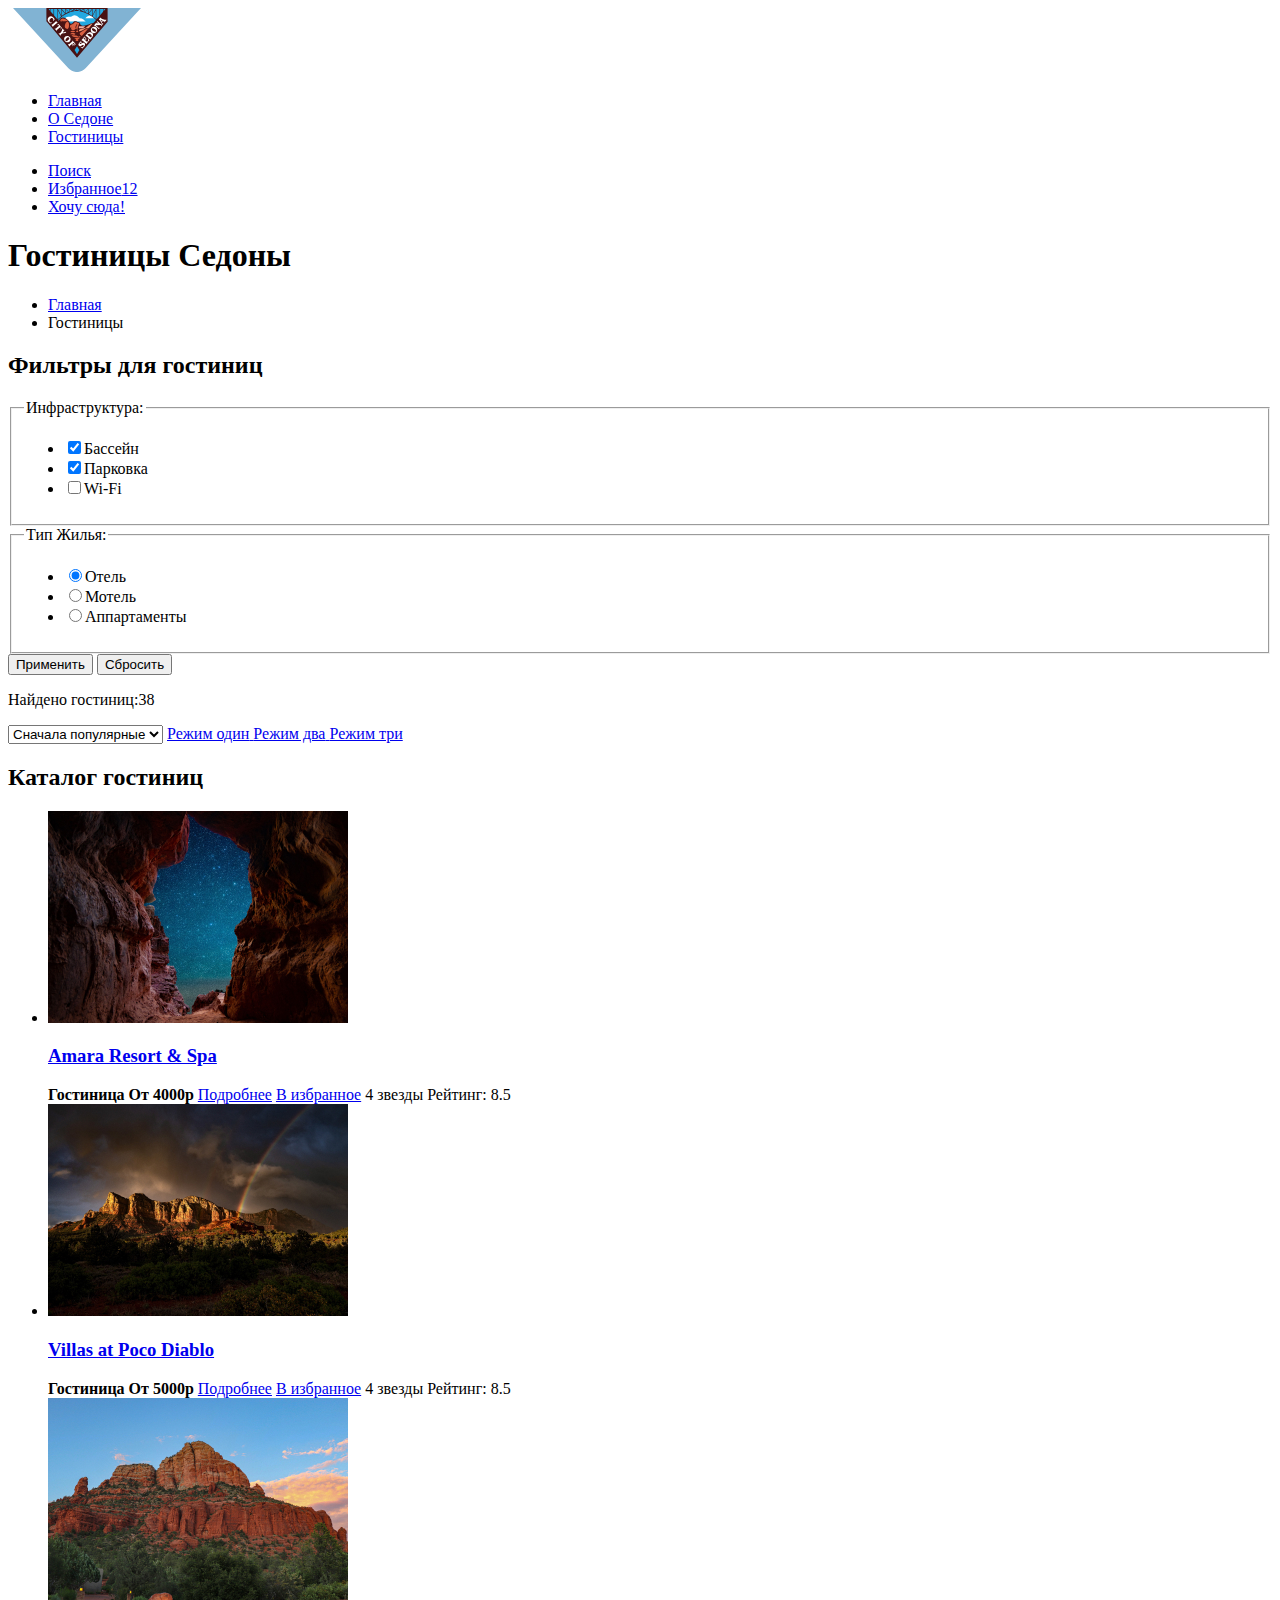
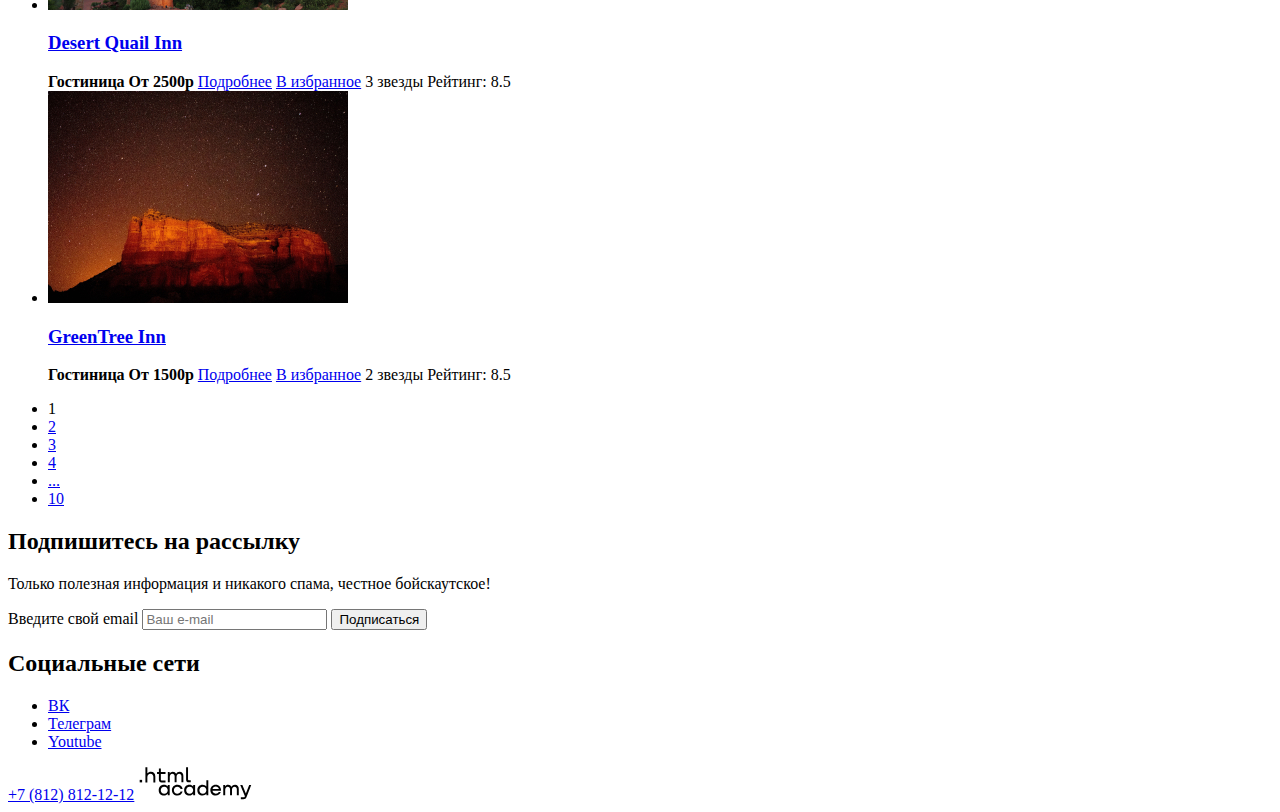
==== catalog.html @ 52bc626a "Добавляет разметку с правками после консультации" ====
<!DOCTYPE html>
<html lang="ru">
  <head>
    <meta charset="utf-8">
    <title>Проект: Седона. Каталог</title>
  </head>
  <body>
    <header data-test="header" class="page-header">
      <nav class="navigation">
        <a class="city-logo" href="index.html">
          <img src="images/logo.svg" width="138" height="64" alt="логотип City of Sedona">
        </a>
        <ul class="navigation-tabs">
          <li class="navigation-item">
            <a class="navigation-link active" href="index.html">Главная</a>
          </li>
          <li class="navigation-item">
            <a class="navigation-link" href="#">О Седоне</a>
          </li>
          <li class="navigation-item">
            <a class="navigation-link" href="catalog.html">Гостиницы</a>
          </li>
        </ul>
        <ul class="navigation-list navigation-buttons">
          <li class="navigation-item">
            <a class="navigation-link" href="#"><span class="visually-hidden">Поиск</span></a>
          </li>
          <li class="navigation-item">
            <a class="navigation-link" href="#"><span class="visually-hidden">Избранное</span><span class="fav_amount">12</span></a>
          </li>
          <li class="navigation-item">
            <a class="navigation-link button" href="#">Хочу сюда!</a>
          </li>
        </ul>
      </nav>
    </header>
    <main class="'main-inner">
        <header class="inner-header">
            <h1 class="inner-title">
                Гостиницы Седоны
            </h1>
            <ul class="breadcrumbs">
                <li class="breadcrumbs-item">
                    <a class="breadcrumbs-link" href="index.html">
                        <span class="visually-hidden">Главная</span>
                    </a>
                </li>
                <li class="breadcrumbs-item">
                    <a class="breadcrumbs-link">
                        Гостиницы
                    </a>
                </li>
            </ul>
        </header>
        <section data-test="filter" class="filter">
            <h2 class="visually-hidden">Фильтры для гостиниц</h2>
            <form class="catalog-filter" method="get" action="https://echo.htmlacademy.ru/">
                <fieldset class="catalog-filter-group">
                    <legend class="filter-title">Инфраструктура:</legend>
                    <ul class="catalog-filter-list">
                        <li class="filter-item">
                            <label for="pool-checkbox" class="control">
                                <input id="pool-checkbox" class="control-input" type="checkbox" name="pool" checked>Бассейн
                            </label>
                        </li>
                        <li class="filter-item">
                            <label for="parking-checkbox" class="control">
                                <input id="parking-checkbox" class="control-input" type="checkbox" name="parking" checked>Парковка
                            </label>
                        </li>
                        <li class="filter-item">
                            <label for="wi-fi-checkbox" class="control">
                                <input id="wi-fi-checkbox" class="control-input" type="checkbox" name="wi-fi">Wi-Fi
                            </label>
                        </li>
                    </ul>
                </fieldset>
                <fieldset class="catalog-filter-group">
                    <legend class="filter-title">Тип Жилья:</legend>
                    <ul class="catalog-filter-list">
                        <li class="filter-item">
                            <label for="hotel-radio" class="control">
                                <input id="hotel-radio" class="control-input" type="radio" name="appartment-type" value="Hotel" checked>Отель
                            </label>
                        </li>
                        <li class="filter-item">
                            <label for="motel-radio" class="control">
                                <input id="motel-radio" class="control-input" type="radio" name="appartment-type" value="Motel">Мотель
                            </label>
                        </li>
                        <li class="filter-item">
                            <label for="appartments-radio" class="control">
                                <input id="appartments-radio" class="control-input" type="radio" name="appartment-type" value="Appartments">Аппартаменты
                            </label>
                        </li>
                    </ul>
                </fieldset>
                <button class="button" type="submit">Применить</button>
                <button class="button" type="reset">Сбросить</button>
            </form>
            <p class="catalog-info">Найдено гостиниц:<span class="catalog-info-number">38</span></p>
            <select class="select-control" aria-label="Сортировка">
                <option value="popular">Сначала популярные</option>
                <option value="cheap">Сначала дешёвые</option>
                <option value="expensive">Сначала дорогие</option>
              </select>
              <a href="#" class="button button-light">
                <span class="visually-hidden">Режим один</span>
              </a>
              <a class="button" href="#">
                <span class="visually-hidden">Режим два</span>
              </a>
              <a class="button" href="#">
                <span class="visually-hidden">Режим три</span>
              </a>
        </section>
        <section data-test="catalog" class="objects-catalog">
            <h2 class="visually-hidden">Каталог гостиниц</h2>
            <ul class="objects-list">
                <li class="object-card">
                    <a class="object-card-link" href="object.html">
                        <img class="object-card-image" src="images/hotels/amara_resort_and_spa.jpg" width="300" height="212" alt="Звездное ночное небо сквозь просвет в скалах">
                        <h3 class="object-card-title">Amara Resort & Spa</h3>
                      </a>
                      <b class="object-type">Гостиница</b>
                      <b class="product-card-price">От 4000р</b>
                      <a class="product-card-button button" href="#">Подробнее</a>
                      <a class="product-card-button button" href="#">В избранное</a>
                      <span class="visually-hidden stars-rating">4 звезды</span>
                      <span class="rating">Рейтинг: 8.5</span>
                </li>
                <li class="object-card">
                    <a class="object-card-link" href="object.html">
                        <img class="object-card-image" src="images/hotels/villas_at_poco_diablo.jpg" width="300" height="212" alt="Лес, вдали скалы, за ними грозовое небо с тучами и радуга">
                        <h3 class="object-card-title">Villas at Poco Diablo</h3>
                      </a>
                      <b class="object-type">Гостиница</b>
                      <b class="product-card-price">От 5000р</b>
                      <a class="product-card-button button" href="#">Подробнее</a>
                      <a class="product-card-button button" href="#">В избранное</a>
                      <span class="visually-hidden stars-rating">4 звезды</span>
                      <span class="rating">Рейтинг: 8.5</span>
                </li>
                <li class="object-card">
                    <a class="object-card-link" href="object.html">
                        <img class="object-card-image" src="images/hotels/desert_quail_inn.jpg" width="300" height="212" alt="Лес, высокая пирамидальная гора оранжевого цвета в ясный день">
                        <h3 class="object-card-title">Desert Quail Inn</h3>
                      </a>
                      <b class="object-type">Гостиница</b>
                      <b class="product-card-price">От 2500р</b>
                      <a class="product-card-button button" href="#">Подробнее</a>
                      <a class="product-card-button button" href="#">В избранное</a>
                      <span class="visually-hidden stars-rating">3 звезды</span>
                      <span class="rating">Рейтинг: 8.5</span>
                </li>
                <li class="object-card">
                    <a class="object-card-link" href="object.html">
                        <img class="object-card-image" src="images/hotels/green_tree_inn.jpg" width="300" height="212" alt="Высокий скалистый уступ оранжевого цвета на фоне ночного звездного неба">
                        <h3 class="object-card-title">GreenTree Inn</h3>
                      </a>
                      <b class="object-type">Гостиница</b>
                      <b class="product-card-price">От 1500р</b>
                      <a class="product-card-button button" href="#">Подробнее</a>
                      <a class="product-card-button button" href="#">В избранное</a>
                      <span class="visually-hidden stars-rating">2 звезды</span>                
                      <span class="rating">Рейтинг: 8.5</span>
                </li>
            </ul>
            <ul class="pagination">
                <li class="pagination-item">
                  <a class="pagination-link pagination-current">1</a>
                </li>
                <li class="pagination-item">
                  <a class="pagination-link" href="#">2</a>
                </li>
                <li class="pagination-item">
                  <a class="pagination-link" href="#">3</a>
                </li>
                <li class="pagination-item">
                  <a class="pagination-link" href="#">4</a>
                </li>
                <li class="pagination-item">
                  <a class="pagination-link" href="#">...</a>
                </li>
                <li class="pagination-item">
                    <a class="pagination-link" href="#">10</a>
                  </li>
              </ul>
        </section>
    </main>
    <footer class="page-footer" data-test="footer">
      <section data-test="subscribe" class="subscription">
        <h2>Подпишитесь на рассылку</h2>
        <p>Только полезная информация и никакого спама, честное бойскаутское!</p>
        <form class="subscription-form" action="https://echo.htmlacademy.ru/" method="post">
          <label for="mail-field" class="visually-hidden">Введите свой email</label>
          <input id="mail-field" class="field" placeholder="Ваш e-mail" name="subscription-email">
          <button class="button subscription-button" type="submit">Подписаться</button>
        </form>
      </section>
      <section class="footer-social">
        <h2 class="visually-hidden">Социальные сети</h2>
        <ul class="footer-social-list">
          <li>
            <a class="button-social" href="https://vk.com/htmlacademy"><span class="visually-hidden">ВК</span></a>
          </li>
          <li>
            <a class="button-social" href="https://t.me/htmlacademy"><span class="visually-hidden">Телеграм</span></a>
          </li>
          <li>
            <a class="button-social" href="https://www.youtube.com/user/htmlacademyru"><span class="visually-hidden">Youtube</span></a>
          </li>
        </ul>
      </section>
      <a class="footer-phone" href="tel:+78128121212">+7 (812) 812-12-12</a>
      <a class="logo-html-academy" href="https://htmlacademy.ru/">
        <img src='images/html_academy_logo.svg' width="115" height="33" alt='Логотип HTML Academy'>
      </a>
    </footer>
  </body>
</html>
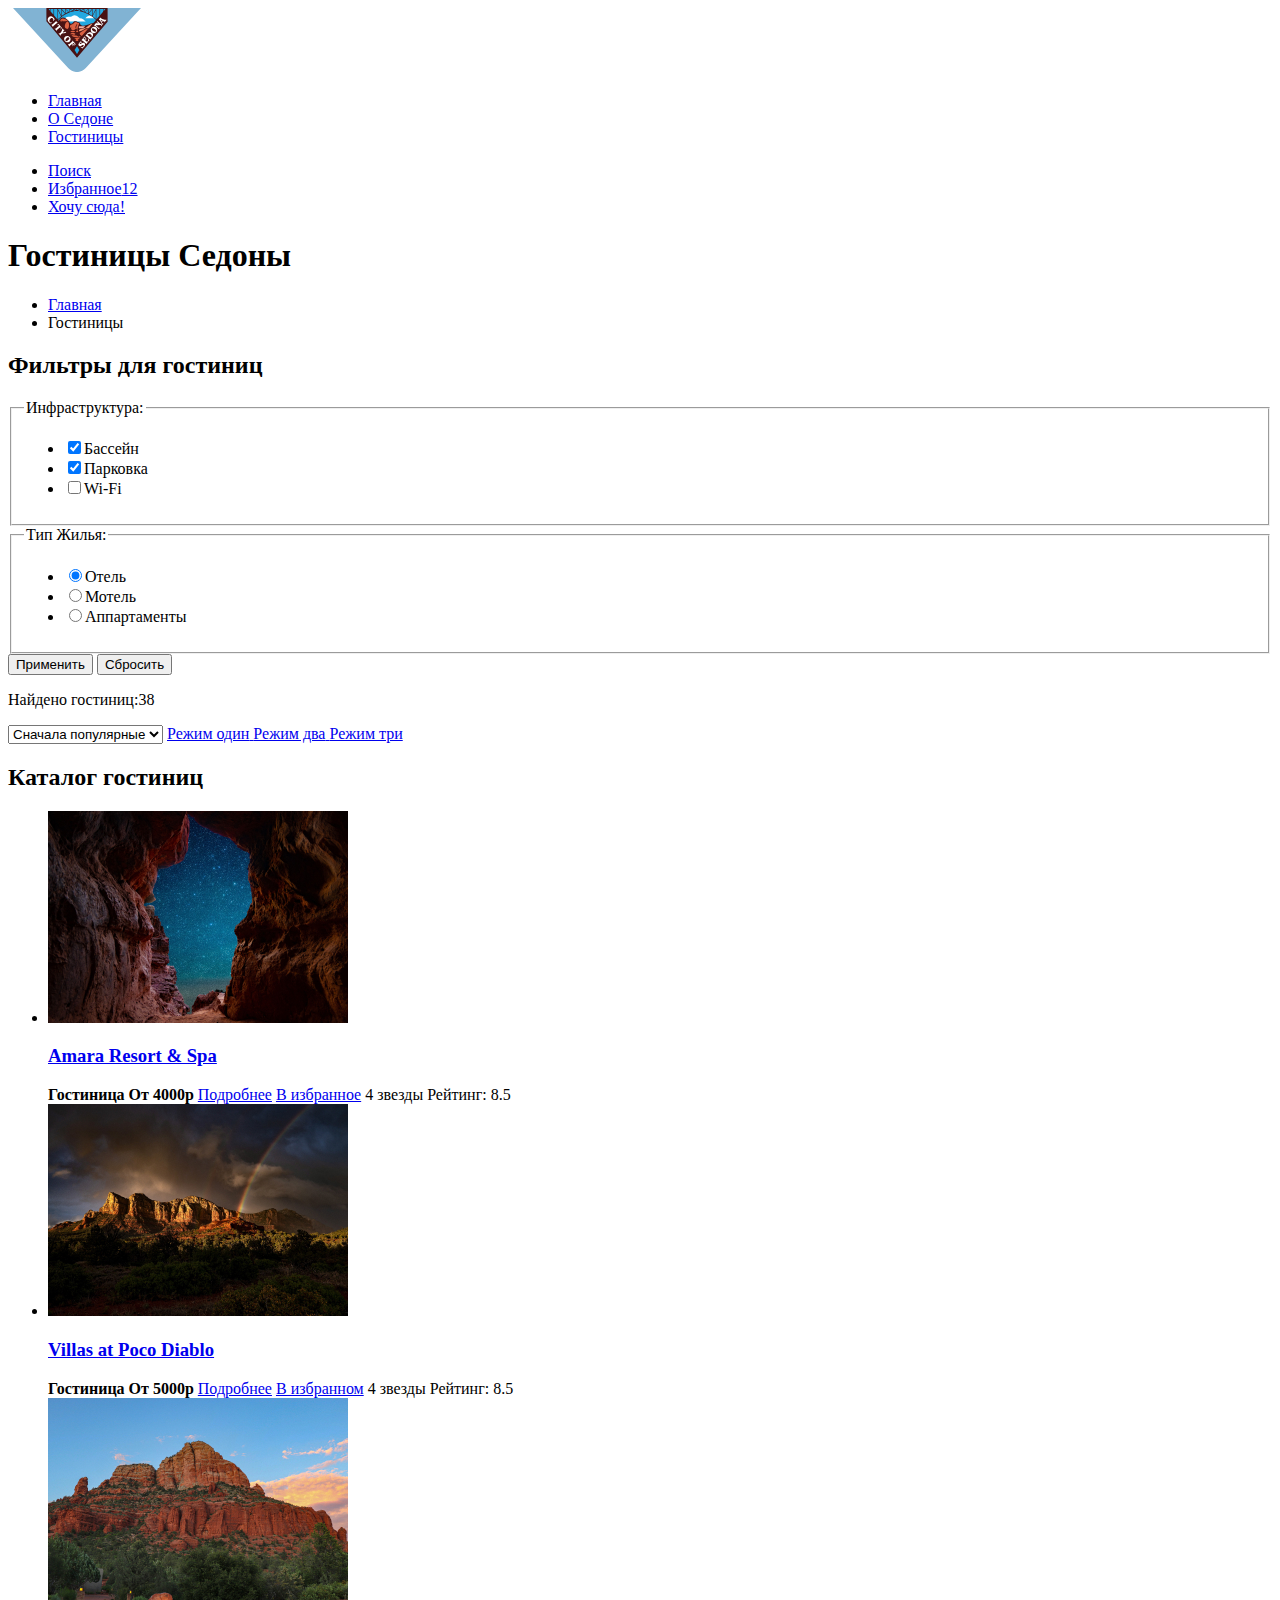
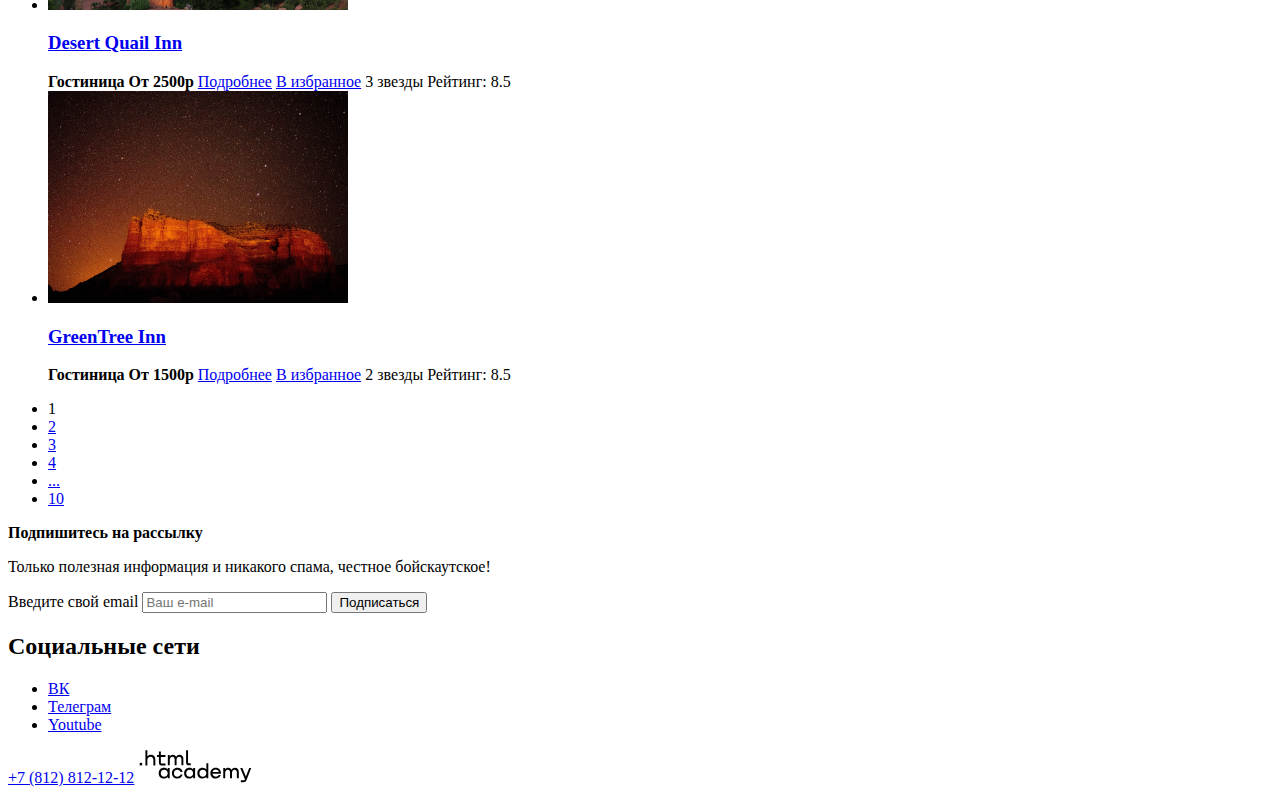
==== commit 907e5d48: "добавляет базовую стилизацию" ====
--- a/catalog.html
+++ b/catalog.html
@@ -3,6 +3,7 @@
   <head>
     <meta charset="utf-8">
     <title>Проект: Седона. Каталог</title>
+    <link rel="stylesheet" href="styles/styles.css">
   </head>
   <body>
     <header data-test="header" class="page-header">
@@ -34,7 +35,7 @@
         </ul>
       </nav>
     </header>
-    <main class="'main-inner">
+    <main class="main-inner">
         <header class="inner-header">
             <h1 class="inner-title">
                 Гостиницы Седоны
@@ -95,8 +96,8 @@
                         </li>
                     </ul>
                 </fieldset>
-                <button class="button" type="submit">Применить</button>
-                <button class="button" type="reset">Сбросить</button>
+                <button class="button blue-button" type="submit">Применить</button>
+                <button class="button transparent-button" type="reset">Сбросить</button>
             </form>
             <p class="catalog-info">Найдено гостиниц:<span class="catalog-info-number">38</span></p>
             <select class="select-control" aria-label="Сортировка">
@@ -125,7 +126,7 @@
                       <b class="object-type">Гостиница</b>
                       <b class="product-card-price">От 4000р</b>
                       <a class="product-card-button button" href="#">Подробнее</a>
-                      <a class="product-card-button button" href="#">В избранное</a>
+                      <a class="product-card-button blue-button button" href="#">В избранное</a>
                       <span class="visually-hidden stars-rating">4 звезды</span>
                       <span class="rating">Рейтинг: 8.5</span>
                 </li>
@@ -137,7 +138,7 @@
                       <b class="object-type">Гостиница</b>
                       <b class="product-card-price">От 5000р</b>
                       <a class="product-card-button button" href="#">Подробнее</a>
-                      <a class="product-card-button button" href="#">В избранное</a>
+                      <a class="product-card-button green-button button" href="#">В избранном</a>
                       <span class="visually-hidden stars-rating">4 звезды</span>
                       <span class="rating">Рейтинг: 8.5</span>
                 </li>
@@ -149,7 +150,7 @@
                       <b class="object-type">Гостиница</b>
                       <b class="product-card-price">От 2500р</b>
                       <a class="product-card-button button" href="#">Подробнее</a>
-                      <a class="product-card-button button" href="#">В избранное</a>
+                      <a class="product-card-button blue-button button" href="#">В избранное</a>
                       <span class="visually-hidden stars-rating">3 звезды</span>
                       <span class="rating">Рейтинг: 8.5</span>
                 </li>
@@ -161,41 +162,43 @@
                       <b class="object-type">Гостиница</b>
                       <b class="product-card-price">От 1500р</b>
                       <a class="product-card-button button" href="#">Подробнее</a>
-                      <a class="product-card-button button" href="#">В избранное</a>
+                      <a class="product-card-button blue-button button" href="#">В избранное</a>
                       <span class="visually-hidden stars-rating">2 звезды</span>                
                       <span class="rating">Рейтинг: 8.5</span>
                 </li>
             </ul>
             <ul class="pagination">
                 <li class="pagination-item">
-                  <a class="pagination-link pagination-current">1</a>
-                </li>
-                <li class="pagination-item">
-                  <a class="pagination-link" href="#">2</a>
-                </li>
-                <li class="pagination-item">
-                  <a class="pagination-link" href="#">3</a>
-                </li>
-                <li class="pagination-item">
-                  <a class="pagination-link" href="#">4</a>
+                  <a class="pagination-link button grey-button pagination-current">1</a>
+                </li>
+                <li class="pagination-item">
+                  <a class="pagination-link button blue-button" href="#">2</a>
+                </li>
+                <li class="pagination-item">
+                  <a class="pagination-link button blue-button" href="#">3</a>
+                </li>
+                <li class="pagination-item">
+                  <a class="pagination-link button blue-button" href="#">4</a>
                 </li>
                 <li class="pagination-item">
                   <a class="pagination-link" href="#">...</a>
                 </li>
                 <li class="pagination-item">
-                    <a class="pagination-link" href="#">10</a>
+                    <a class="pagination-link button blue-button" href="#">10</a>
                   </li>
               </ul>
         </section>
     </main>
     <footer class="page-footer" data-test="footer">
       <section data-test="subscribe" class="subscription">
-        <h2>Подпишитесь на рассылку</h2>
+        <div class="center-text">
+        <b>Подпишитесь на рассылку</b>
         <p>Только полезная информация и никакого спама, честное бойскаутское!</p>
+        </div>
         <form class="subscription-form" action="https://echo.htmlacademy.ru/" method="post">
           <label for="mail-field" class="visually-hidden">Введите свой email</label>
           <input id="mail-field" class="field" placeholder="Ваш e-mail" name="subscription-email">
-          <button class="button subscription-button" type="submit">Подписаться</button>
+          <button class="button blue-button subscription-button" type="submit">Подписаться</button>
         </form>
       </section>
       <section class="footer-social">
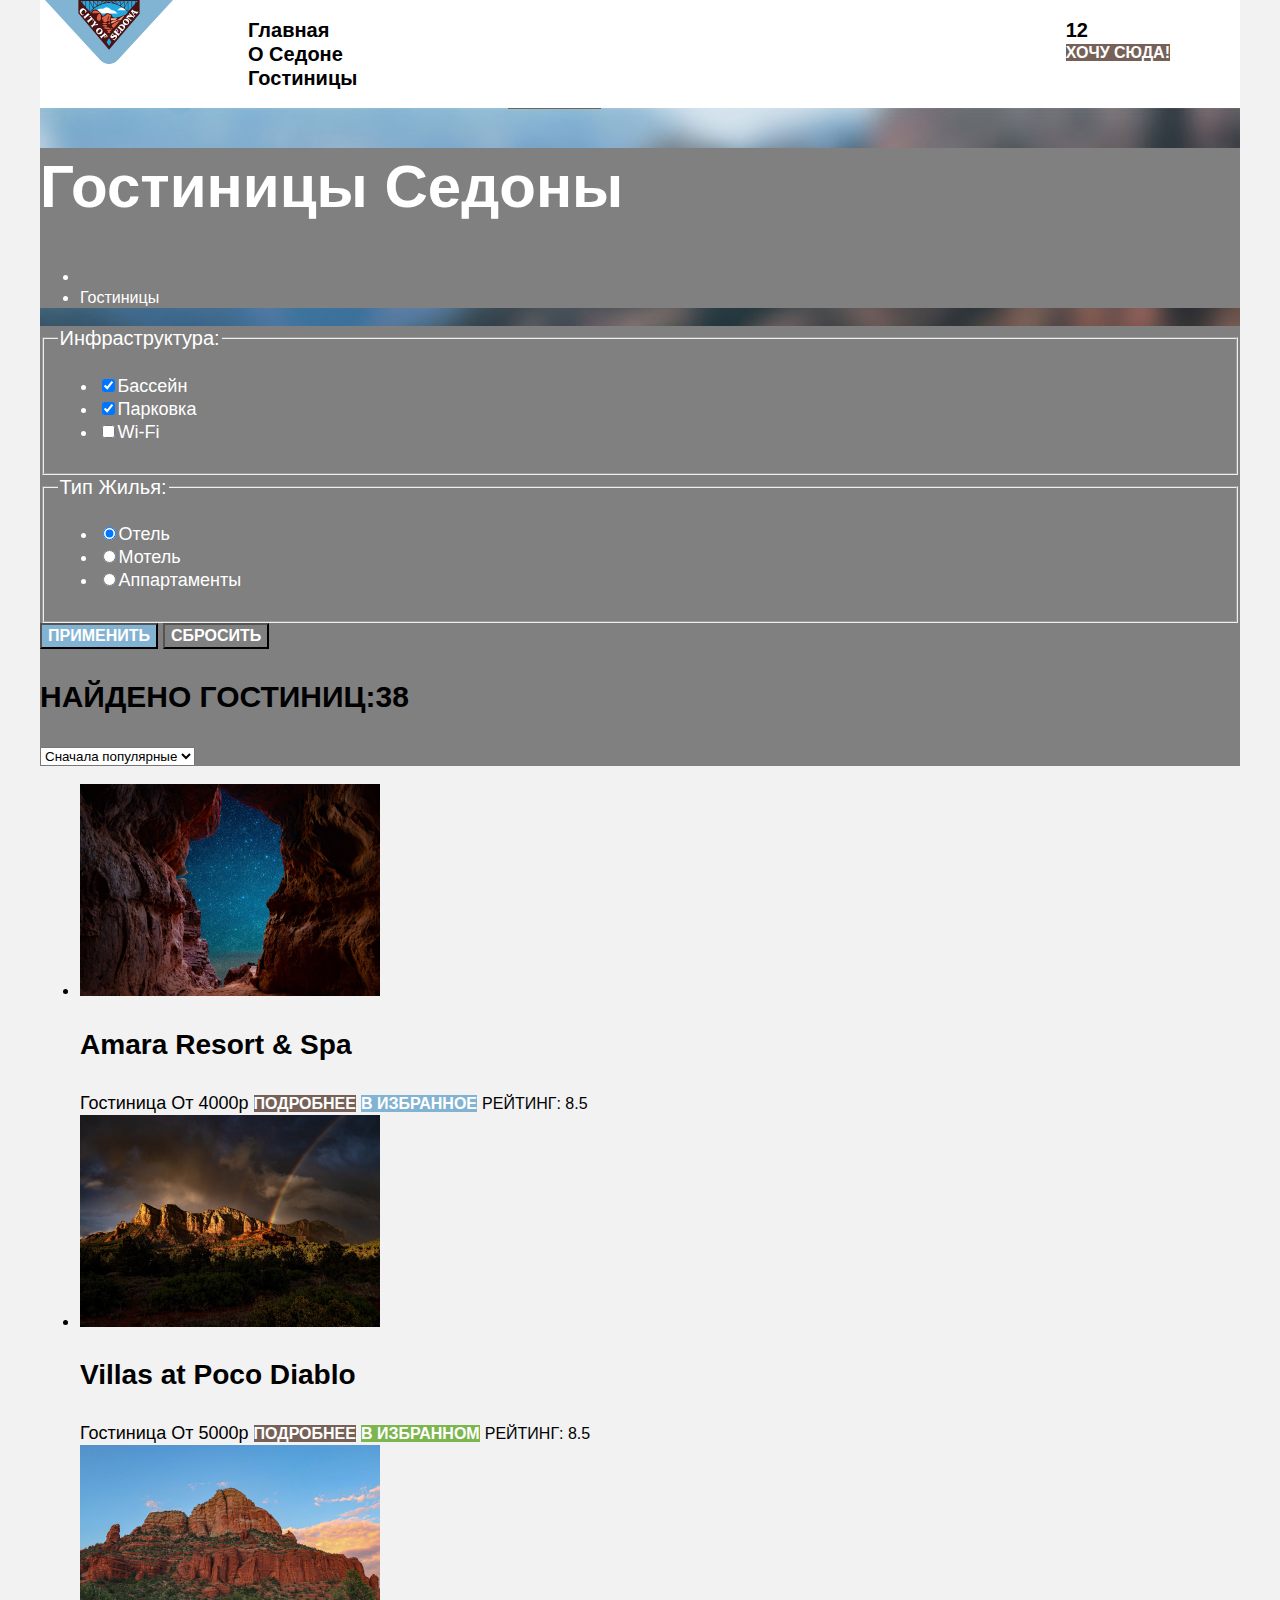
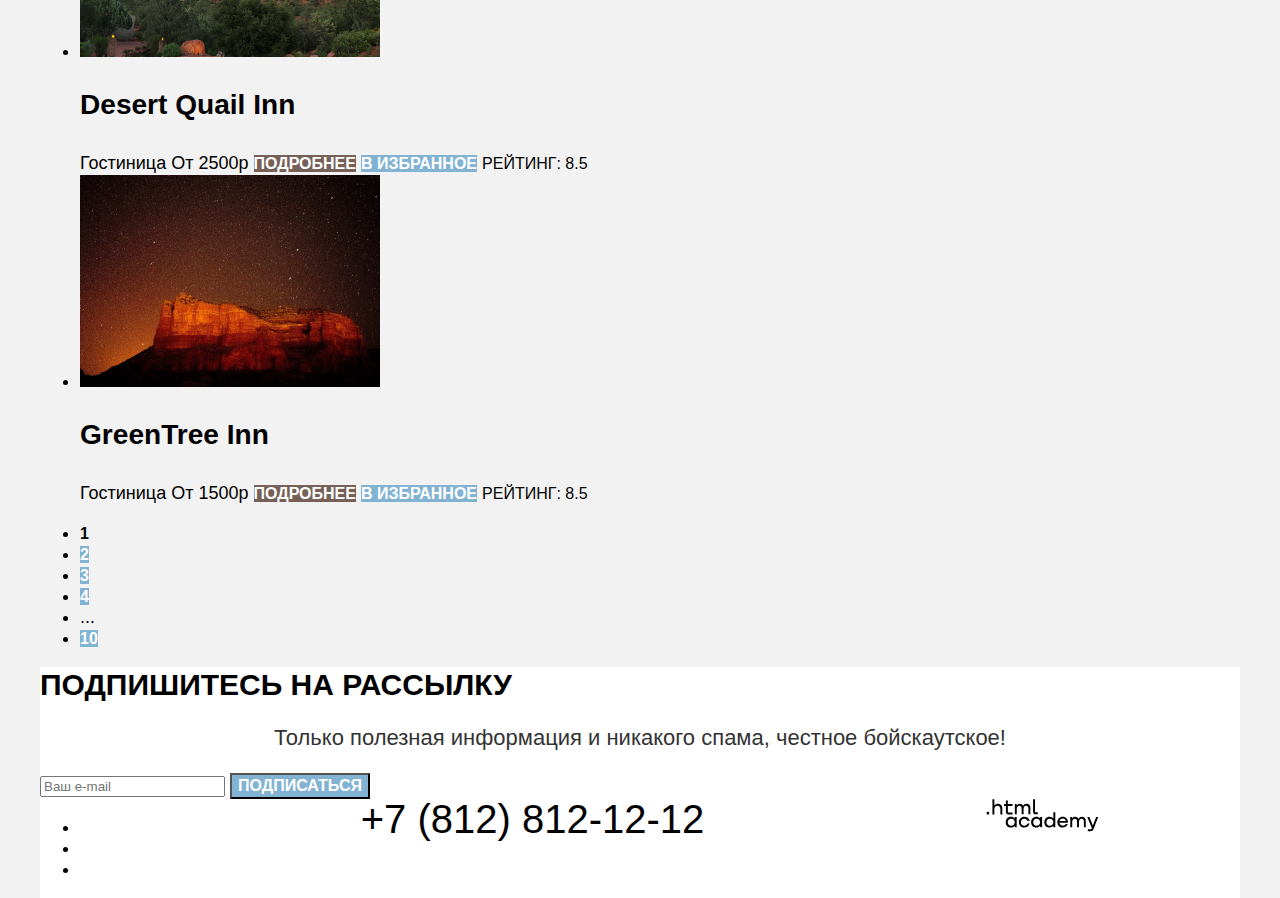
==== commit 41b8eae7: "Добавляет сетку для крупных элементов страниц" ====
--- a/catalog.html
+++ b/catalog.html
@@ -201,6 +201,7 @@
           <button class="button blue-button subscription-button" type="submit">Подписаться</button>
         </form>
       </section>
+      <div class="footer-container">
       <section class="footer-social">
         <h2 class="visually-hidden">Социальные сети</h2>
         <ul class="footer-social-list">
@@ -219,6 +220,7 @@
       <a class="logo-html-academy" href="https://htmlacademy.ru/">
         <img src='images/html_academy_logo.svg' width="115" height="33" alt='Логотип HTML Academy'>
       </a>
+      </div>
     </footer>
   </body>
 </html>
--- a/styles/styles.css
+++ b/styles/styles.css
@@ -0,0 +1,309 @@
+@font-face {
+    font-family: "PT Sans";
+    font-style: normal;
+    font-weight: 400;
+    src: url("../fonts/ptsans-400.woff2") format("woff2");
+    font-display: swap;
+  }
+  
+  @font-face {
+    font-family: "PT Sans";
+    font-style: normal;
+    font-weight: 700;
+    src: url("../fonts/ptsans-700.woff2") format("woff2");
+    font-display: swap;
+  }
+
+  html {height: 100%;}
+
+  body {
+    font-family: "PT Sans", sans-serif;
+    font-size: 18px;
+    line-height: 21px;
+    color: #000;
+    background-color: #F2F2F2;
+    margin: 0;
+    display: flex;
+    min-height: 100%;
+    flex-direction: column;
+
+  }
+
+  .page-header {
+    background-color: #fff;
+    width: 1200px;
+    margin: 0 auto;
+  }
+
+  .main-index {
+    background-color: #fff;
+    width: 1200px;
+    margin: 0 auto;
+    flex-grow: 1;
+  }
+
+  .page-footer {
+    background-color: #fff;
+    width: 1200px;
+    margin: 0 auto;
+  }
+
+  .visually-hidden {
+    display: none;
+  }
+
+  .pagination-link {
+    text-decoration: none;
+    color: inherit;
+  }
+
+  .navigation {
+    display: flex;
+  }
+
+  .city-logo {
+    display: block;
+    width: 138px;
+    margin-right: 30px;
+  }
+
+  .navigation-buttons {
+    width: 268 px;
+    margin-right: 70px;
+    margin-left: auto;
+  }
+
+  .welcome-text {
+    display: block;
+    margin: 0 auto;
+  }
+  .navigation-item {
+    list-style: none;
+  }
+
+  .navigation-link {
+    font-weight: 700;
+    line-height: 24px;
+    font-size: 20px;
+    text-transform: capitalize;
+    text-decoration: none;
+    text-align: center;
+    color: inherit;
+  }
+
+  .button {
+    font-family: inherit;
+    font-size: 16px;
+    line-height: 20px;
+    font-weight: 700;
+    text-align: center;
+    color: #fff;
+    text-transform: uppercase;
+    background-color: #756157;
+    text-decoration: none;
+  }
+
+  .hero {
+    background-image: url(../images/index-header-bg.jpg);
+    background-size: 100% auto;
+    background-repeat: no-repeat;
+  }
+
+  .center-text b {
+    font-weight: 700;
+    font-size: 30px;
+    line-height: 36px;
+    text-transform: uppercase;
+    text-align: center;
+  }
+
+  .footer-container {
+    display: flex;
+    width: 1060px;
+    justify-content: space-between;
+  }
+
+  .center-text p {
+    font-weight: 400;
+    font-size: 22px;
+    line-height: 26px;
+    text-align: center;
+    color: #333
+  }
+  
+  .advantages-buttons li {
+    width: 230px;
+  }
+  .advantages-item {
+    list-style: none;
+  }
+
+  .advantages-item h3 {
+    font-weight: 700;
+    font-size: 24px;
+    line-height: 28px;
+    text-transform: uppercase;
+    text-align: center;
+  }
+
+  .advantages-item p {
+    font-weight: 400;
+    font-size: 18px;
+    line-height: 21px;
+    text-align: center;
+    color: #333;
+  }
+
+  .advantages-item.blue-block p{
+    color: #fff;
+    background-color: #82b3d3;
+  }
+
+  .advantages-item.blue-block {
+    color: #fff;
+    background-color: #82b3d3;
+  }
+
+  .advantages-buttons {
+    list-style: none;
+    padding: 0;
+    margin: 0;
+    display: flex;
+    justify-content: space-around;
+  }
+
+  .advantages-buttons h3 {
+    font-size: 24px;
+    line-height: 28px;
+    text-transform: uppercase;
+    text-align: center;
+  }
+
+  .advantages-buttons p {
+    color: #333;
+    font-size: 18px;
+    line-height: 21px;
+    text-align: center;
+  }
+
+  .big-button {
+    font-size: 20px;
+    line-height: 36px;
+  }
+
+  .subscription-main {
+    background-image: url(../images/subscribe-bg.jpg);
+    background-size: 100% auto;
+    background-repeat: no-repeat;
+  }
+
+  .subscription-main .center-text {
+    color: #fff
+  }
+
+  .subscription-main .center-text p {
+    color: #fff
+  }
+
+  .blue-button {
+    background-color: #82b3d3;
+  }
+
+  .footer-phone {
+    font-size: 40px;
+    text-decoration: none;
+    text-transform: uppercase;
+    text-align: center;
+    line-height: 40px;
+    color: inherit;
+  }
+
+  .main-inner {
+    background-image: url(../images/filter-bg.jpg);
+    background-size: 100% auto;
+    background-repeat: no-repeat; 
+    width: 1200px;
+    margin: 0 auto;
+    flex-grow: 1;
+  }
+
+  .inner-header {
+    color: #fff;
+    background-color: grey;
+  }
+
+  .filter {
+    color: #fff;
+    background-color: grey;
+  }
+
+  .inner-title {
+    font-size: 60px;
+    line-height: 78px;
+  }
+
+  .breadcrumbs-link {
+    font-size: 16px;
+    line-height: 21px;
+  }
+
+  .filter-title {
+    font-size: 20px;
+    line-height: 24px;
+  }
+
+  .control {
+    font-size: 18px;
+    line-height: 23px;
+  }
+
+  .transparent-button{
+    background-color: unset;
+  }
+
+  .catalog-info {
+    color: #000;
+    font-size: 30px;
+    line-height: 36px;
+    text-transform: uppercase;
+    font-weight: 700;
+  }
+
+  .object-card-link {
+    font-weight: 700;
+    font-size: 24px;
+    line-height: 28px;
+    text-decoration: none;
+    color: inherit;
+  }
+
+  .object-type {
+    font-weight: 400;
+    font-size: 18px;
+    line-height: 21px;
+  }
+
+  .product-card-price {
+    font-weight: 400;
+    font-size: 18px;
+    line-height: 21px;
+    text-align: right;
+  }
+
+  .green-button {
+    background-color: #7db54f;
+  }
+
+  .rating {
+    font-weight: 400;
+    font-size: 16px;
+    line-height: 20px;
+    text-transform: uppercase;
+    text-align: center;
+    background-color: #f2f2f2;
+  }
+
+  .grey-button {
+    background-color: #f2f2f2;
+    color: inherit;
+  }
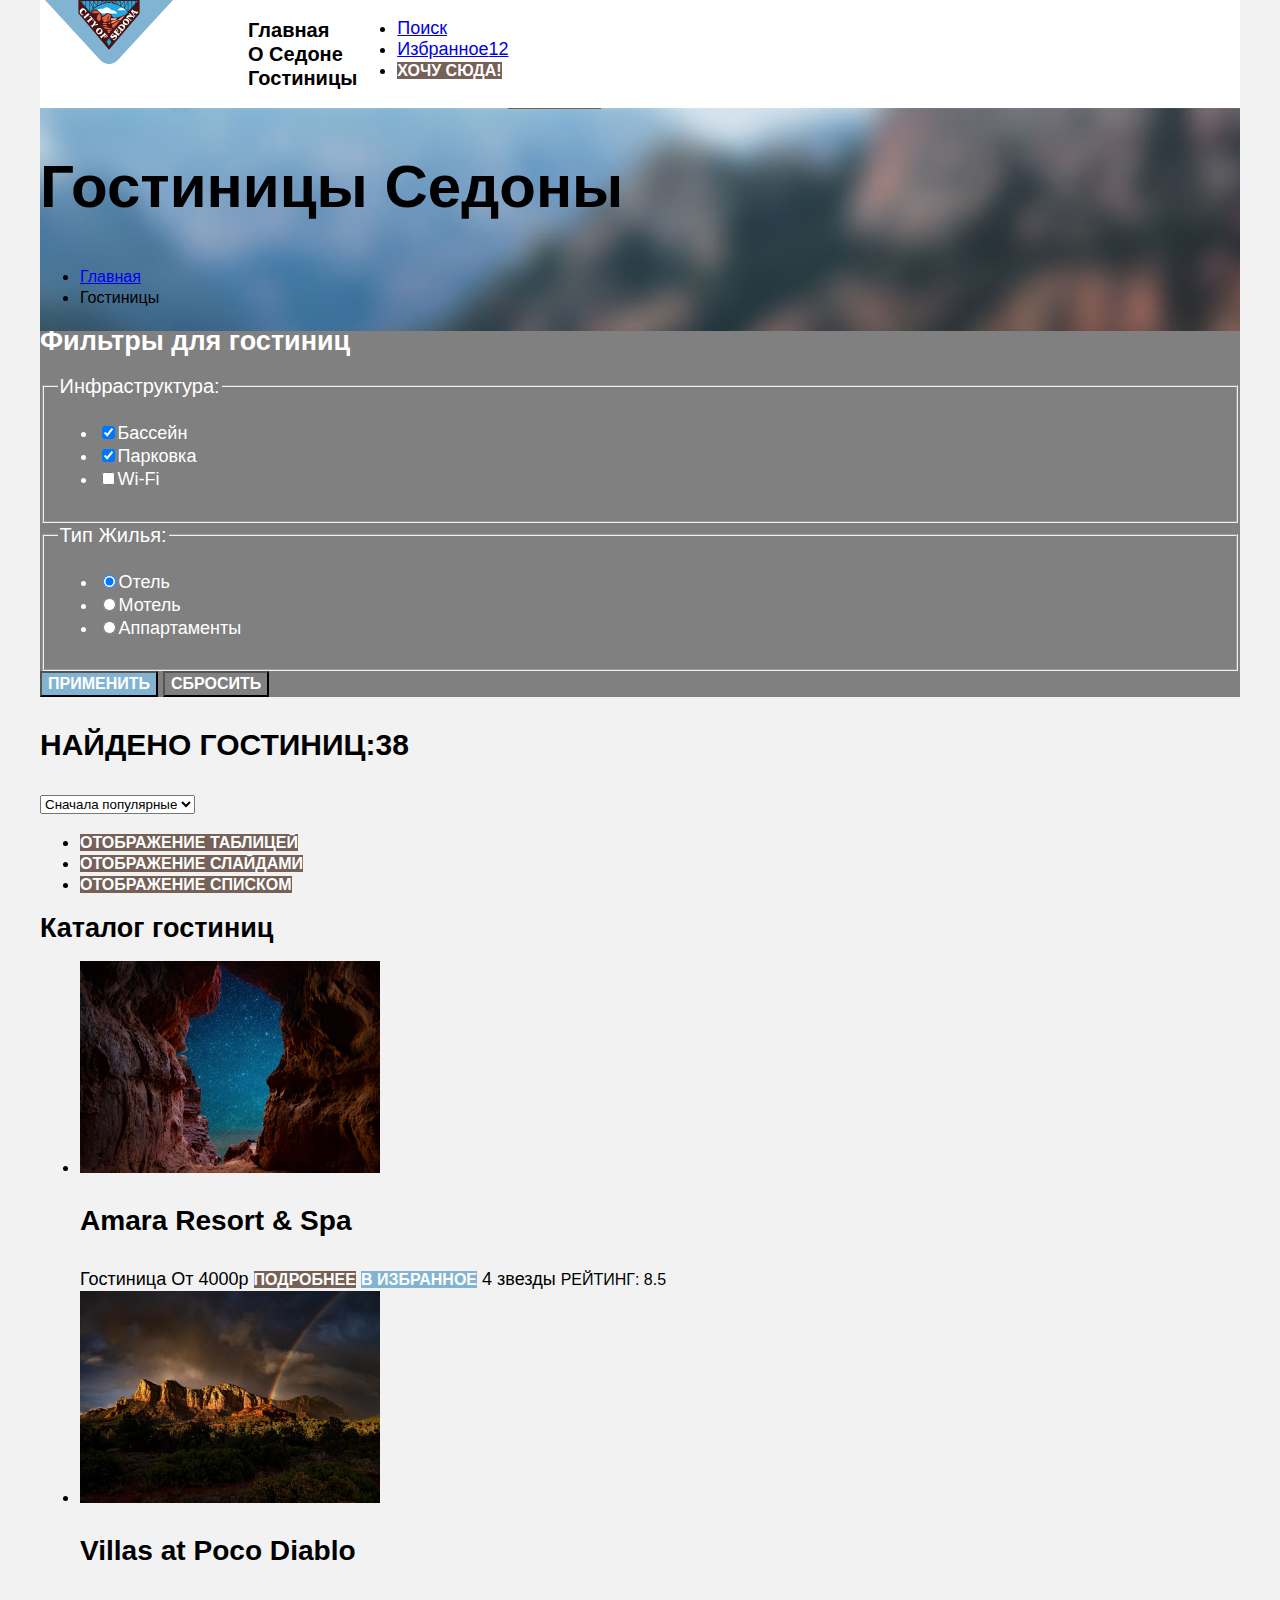
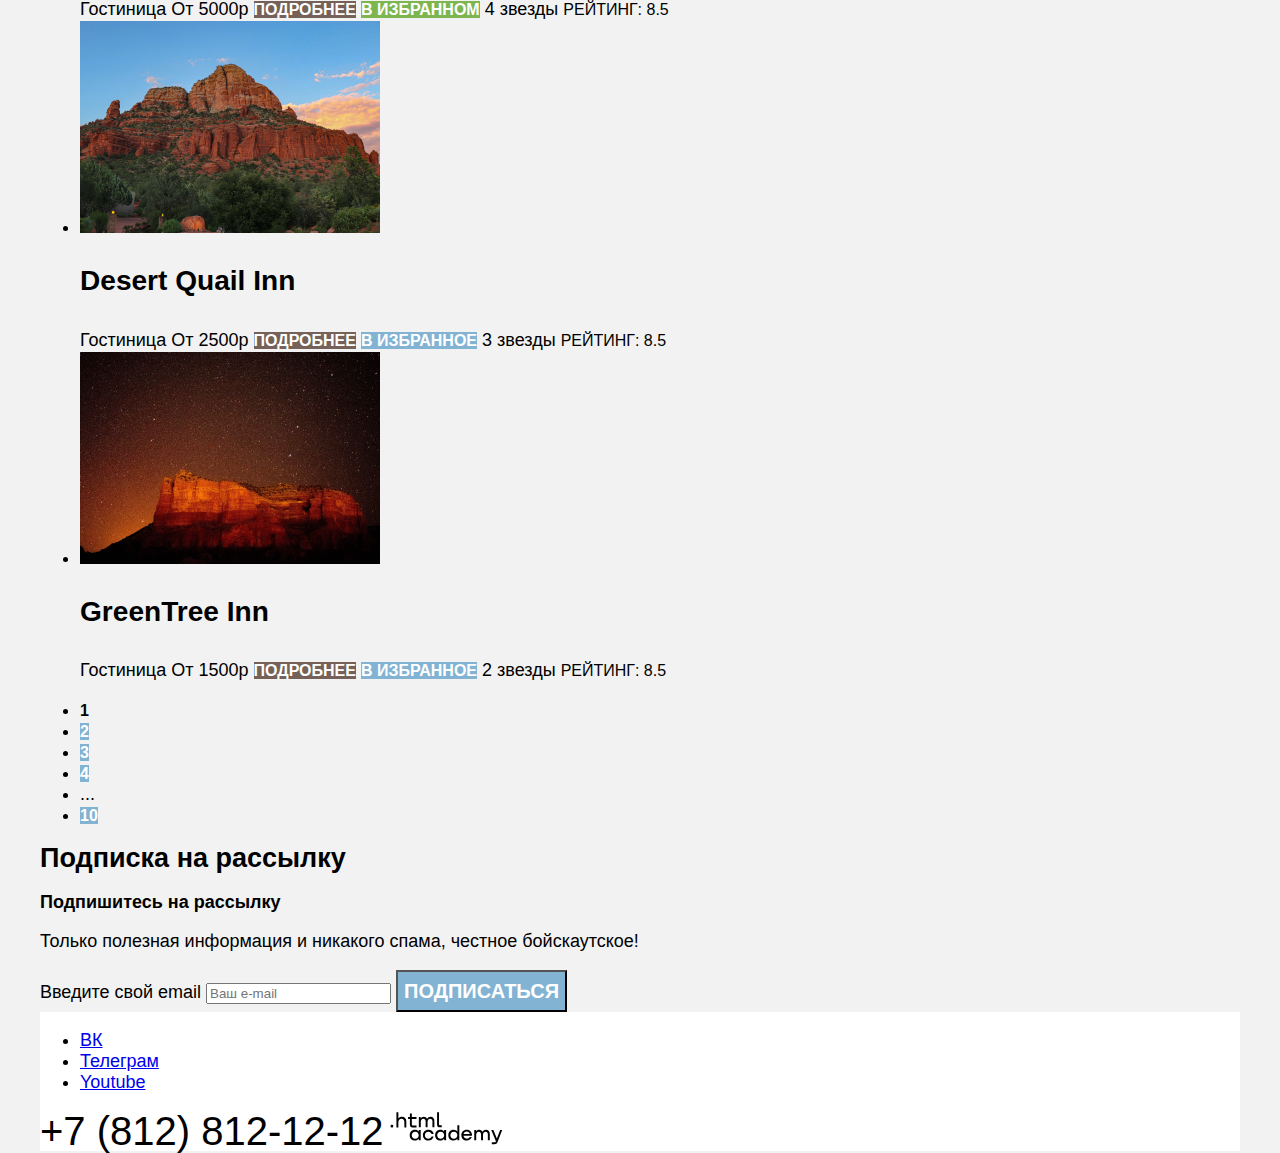
==== commit 686f2b30: "Добавляет флексы на крупные элементы" ====
--- a/catalog.html
+++ b/catalog.html
@@ -1,226 +1,243 @@
 <!DOCTYPE html>
 <html lang="ru">
-  <head>
-    <meta charset="utf-8">
-    <title>Проект: Седона. Каталог</title>
-    <link rel="stylesheet" href="styles/styles.css">
-  </head>
-  <body>
-    <header data-test="header" class="page-header">
-      <nav class="navigation">
-        <a class="city-logo" href="index.html">
-          <img src="images/logo.svg" width="138" height="64" alt="логотип City of Sedona">
-        </a>
-        <ul class="navigation-tabs">
-          <li class="navigation-item">
-            <a class="navigation-link active" href="index.html">Главная</a>
-          </li>
-          <li class="navigation-item">
-            <a class="navigation-link" href="#">О Седоне</a>
-          </li>
-          <li class="navigation-item">
-            <a class="navigation-link" href="catalog.html">Гостиницы</a>
-          </li>
-        </ul>
-        <ul class="navigation-list navigation-buttons">
-          <li class="navigation-item">
-            <a class="navigation-link" href="#"><span class="visually-hidden">Поиск</span></a>
-          </li>
-          <li class="navigation-item">
-            <a class="navigation-link" href="#"><span class="visually-hidden">Избранное</span><span class="fav_amount">12</span></a>
-          </li>
-          <li class="navigation-item">
-            <a class="navigation-link button" href="#">Хочу сюда!</a>
-          </li>
-        </ul>
-      </nav>
-    </header>
-    <main class="main-inner">
-        <header class="inner-header">
-            <h1 class="inner-title">
-                Гостиницы Седоны
-            </h1>
-            <ul class="breadcrumbs">
-                <li class="breadcrumbs-item">
-                    <a class="breadcrumbs-link" href="index.html">
-                        <span class="visually-hidden">Главная</span>
-                    </a>
-                </li>
-                <li class="breadcrumbs-item">
-                    <a class="breadcrumbs-link">
-                        Гостиницы
-                    </a>
-                </li>
+
+<head>
+  <meta charset="utf-8">
+  <title>Проект: Седона. Каталог</title>
+  <link rel="stylesheet" href="styles/styles.css">
+</head>
+
+<body>
+  <header data-test="header" class="page-header">
+    <nav class="navigation">
+      <a class="city-logo" href="index.html">
+        <img src="images/logo.svg" width="138" height="64" alt="логотип City of Sedona">
+      </a>
+      <ul class="navigation-tabs">
+        <li class="navigation-item">
+          <a class="navigation-link" href="index.html">Главная</a>
+        </li>
+        <li class="navigation-item">
+          <a class="navigation-link" href="#">О Седоне</a>
+        </li>
+        <li class="navigation-item">
+          <a class="navigation-link navigation-link-active" href="catalog.html">Гостиницы</a>
+        </li>
+      </ul>
+      <ul class="navigation-list">
+        <li class="navigation-element">
+          <a class="navigation-element-link" href="#"><span class="visually-hidden">Поиск</span></a>
+        </li>
+        <li class="navigation-element">
+          <a class="navigation-element-link" href="#"><span class="visually-hidden">Избранное</span><span
+              class="fav_amount">12</span></a>
+        </li>
+        <li class="navigation-element">
+          <a class="button navigation-button" href="#">Хочу сюда!</a>
+        </li>
+      </ul>
+    </nav>
+  </header>
+  <main class="main-inner">
+    <div class="filter-wrapper">
+      <h1 class="inner-title">
+        Гостиницы Седоны
+      </h1>
+      <ul class="breadcrumbs">
+        <li class="breadcrumbs-item">
+          <a class="breadcrumbs-link" href="index.html">
+            <span class="visually-hidden">Главная</span>
+          </a>
+        </li>
+        <li class="breadcrumbs-item">
+          <a class="breadcrumbs-link">
+            Гостиницы
+          </a>
+        </li>
+      </ul>
+      <section data-test="filter" class="filter">
+        <h2 class="visually-hidden">Фильтры для гостиниц</h2>
+        <form class="catalog-filter" method="get" action="https://echo.htmlacademy.ru/">
+          <fieldset class="catalog-filter-group">
+            <legend class="filter-title">Инфраструктура:</legend>
+            <ul class="catalog-filter-list">
+              <li class="filter-item">
+                <label for="pool-checkbox" class="control">
+                  <input id="pool-checkbox" class="control-input" type="checkbox" name="pool" checked>Бассейн
+                </label>
+              </li>
+              <li class="filter-item">
+                <label for="parking-checkbox" class="control">
+                  <input id="parking-checkbox" class="control-input" type="checkbox" name="parking" checked>Парковка
+                </label>
+              </li>
+              <li class="filter-item">
+                <label for="wi-fi-checkbox" class="control">
+                  <input id="wi-fi-checkbox" class="control-input" type="checkbox" name="wi-fi">Wi-Fi
+                </label>
+              </li>
             </ul>
-        </header>
-        <section data-test="filter" class="filter">
-            <h2 class="visually-hidden">Фильтры для гостиниц</h2>
-            <form class="catalog-filter" method="get" action="https://echo.htmlacademy.ru/">
-                <fieldset class="catalog-filter-group">
-                    <legend class="filter-title">Инфраструктура:</legend>
-                    <ul class="catalog-filter-list">
-                        <li class="filter-item">
-                            <label for="pool-checkbox" class="control">
-                                <input id="pool-checkbox" class="control-input" type="checkbox" name="pool" checked>Бассейн
-                            </label>
-                        </li>
-                        <li class="filter-item">
-                            <label for="parking-checkbox" class="control">
-                                <input id="parking-checkbox" class="control-input" type="checkbox" name="parking" checked>Парковка
-                            </label>
-                        </li>
-                        <li class="filter-item">
-                            <label for="wi-fi-checkbox" class="control">
-                                <input id="wi-fi-checkbox" class="control-input" type="checkbox" name="wi-fi">Wi-Fi
-                            </label>
-                        </li>
-                    </ul>
-                </fieldset>
-                <fieldset class="catalog-filter-group">
-                    <legend class="filter-title">Тип Жилья:</legend>
-                    <ul class="catalog-filter-list">
-                        <li class="filter-item">
-                            <label for="hotel-radio" class="control">
-                                <input id="hotel-radio" class="control-input" type="radio" name="appartment-type" value="Hotel" checked>Отель
-                            </label>
-                        </li>
-                        <li class="filter-item">
-                            <label for="motel-radio" class="control">
-                                <input id="motel-radio" class="control-input" type="radio" name="appartment-type" value="Motel">Мотель
-                            </label>
-                        </li>
-                        <li class="filter-item">
-                            <label for="appartments-radio" class="control">
-                                <input id="appartments-radio" class="control-input" type="radio" name="appartment-type" value="Appartments">Аппартаменты
-                            </label>
-                        </li>
-                    </ul>
-                </fieldset>
-                <button class="button blue-button" type="submit">Применить</button>
-                <button class="button transparent-button" type="reset">Сбросить</button>
-            </form>
-            <p class="catalog-info">Найдено гостиниц:<span class="catalog-info-number">38</span></p>
-            <select class="select-control" aria-label="Сортировка">
-                <option value="popular">Сначала популярные</option>
-                <option value="cheap">Сначала дешёвые</option>
-                <option value="expensive">Сначала дорогие</option>
-              </select>
-              <a href="#" class="button button-light">
-                <span class="visually-hidden">Режим один</span>
-              </a>
-              <a class="button" href="#">
-                <span class="visually-hidden">Режим два</span>
-              </a>
-              <a class="button" href="#">
-                <span class="visually-hidden">Режим три</span>
-              </a>
-        </section>
-        <section data-test="catalog" class="objects-catalog">
-            <h2 class="visually-hidden">Каталог гостиниц</h2>
-            <ul class="objects-list">
-                <li class="object-card">
-                    <a class="object-card-link" href="object.html">
-                        <img class="object-card-image" src="images/hotels/amara_resort_and_spa.jpg" width="300" height="212" alt="Звездное ночное небо сквозь просвет в скалах">
-                        <h3 class="object-card-title">Amara Resort & Spa</h3>
-                      </a>
-                      <b class="object-type">Гостиница</b>
-                      <b class="product-card-price">От 4000р</b>
-                      <a class="product-card-button button" href="#">Подробнее</a>
-                      <a class="product-card-button blue-button button" href="#">В избранное</a>
-                      <span class="visually-hidden stars-rating">4 звезды</span>
-                      <span class="rating">Рейтинг: 8.5</span>
-                </li>
-                <li class="object-card">
-                    <a class="object-card-link" href="object.html">
-                        <img class="object-card-image" src="images/hotels/villas_at_poco_diablo.jpg" width="300" height="212" alt="Лес, вдали скалы, за ними грозовое небо с тучами и радуга">
-                        <h3 class="object-card-title">Villas at Poco Diablo</h3>
-                      </a>
-                      <b class="object-type">Гостиница</b>
-                      <b class="product-card-price">От 5000р</b>
-                      <a class="product-card-button button" href="#">Подробнее</a>
-                      <a class="product-card-button green-button button" href="#">В избранном</a>
-                      <span class="visually-hidden stars-rating">4 звезды</span>
-                      <span class="rating">Рейтинг: 8.5</span>
-                </li>
-                <li class="object-card">
-                    <a class="object-card-link" href="object.html">
-                        <img class="object-card-image" src="images/hotels/desert_quail_inn.jpg" width="300" height="212" alt="Лес, высокая пирамидальная гора оранжевого цвета в ясный день">
-                        <h3 class="object-card-title">Desert Quail Inn</h3>
-                      </a>
-                      <b class="object-type">Гостиница</b>
-                      <b class="product-card-price">От 2500р</b>
-                      <a class="product-card-button button" href="#">Подробнее</a>
-                      <a class="product-card-button blue-button button" href="#">В избранное</a>
-                      <span class="visually-hidden stars-rating">3 звезды</span>
-                      <span class="rating">Рейтинг: 8.5</span>
-                </li>
-                <li class="object-card">
-                    <a class="object-card-link" href="object.html">
-                        <img class="object-card-image" src="images/hotels/green_tree_inn.jpg" width="300" height="212" alt="Высокий скалистый уступ оранжевого цвета на фоне ночного звездного неба">
-                        <h3 class="object-card-title">GreenTree Inn</h3>
-                      </a>
-                      <b class="object-type">Гостиница</b>
-                      <b class="product-card-price">От 1500р</b>
-                      <a class="product-card-button button" href="#">Подробнее</a>
-                      <a class="product-card-button blue-button button" href="#">В избранное</a>
-                      <span class="visually-hidden stars-rating">2 звезды</span>                
-                      <span class="rating">Рейтинг: 8.5</span>
-                </li>
+          </fieldset>
+          <fieldset class="catalog-filter-group">
+            <legend class="filter-title">Тип Жилья:</legend>
+            <ul class="catalog-filter-list">
+              <li class="filter-item">
+                <label for="hotel-radio" class="control">
+                  <input id="hotel-radio" class="control-input" type="radio" name="appartment-type" value="Hotel"
+                    checked>Отель
+                </label>
+              </li>
+              <li class="filter-item">
+                <label for="motel-radio" class="control">
+                  <input id="motel-radio" class="control-input" type="radio" name="appartment-type" value="Motel">Мотель
+                </label>
+              </li>
+              <li class="filter-item">
+                <label for="appartments-radio" class="control">
+                  <input id="appartments-radio" class="control-input" type="radio" name="appartment-type"
+                    value="Appartments">Аппартаменты
+                </label>
+              </li>
             </ul>
-            <ul class="pagination">
-                <li class="pagination-item">
-                  <a class="pagination-link button grey-button pagination-current">1</a>
-                </li>
-                <li class="pagination-item">
-                  <a class="pagination-link button blue-button" href="#">2</a>
-                </li>
-                <li class="pagination-item">
-                  <a class="pagination-link button blue-button" href="#">3</a>
-                </li>
-                <li class="pagination-item">
-                  <a class="pagination-link button blue-button" href="#">4</a>
-                </li>
-                <li class="pagination-item">
-                  <a class="pagination-link" href="#">...</a>
-                </li>
-                <li class="pagination-item">
-                    <a class="pagination-link button blue-button" href="#">10</a>
-                  </li>
-              </ul>
-        </section>
-    </main>
-    <footer class="page-footer" data-test="footer">
-      <section data-test="subscribe" class="subscription">
-        <div class="center-text">
+          </fieldset>
+          <button class="button blue-button" type="submit">Применить</button>
+          <button class="button transparent-button" type="reset">Сбросить</button>
+        </form>
+    </div>
+    <div class="objects-header">
+      <p class="catalog-info">Найдено гостиниц:<span class="catalog-info-number">38</span></p>
+      <select class="select-control" aria-label="Сортировка">
+        <option value="popular">Сначала популярные</option>
+        <option value="cheap">Сначала дешёвые</option>
+        <option value="expensive">Сначала дорогие</option>
+      </select>
+      <ul class="menu-view-list">
+        <li class="menu-view-item">
+          <a href="#" class="button button-light">
+            <span class="visually-hidden">Отображение таблицей</span>
+          </a>
+        </li>
+        <li class="menu-view-item">
+          <a class="button" href="#">
+            <span class="visually-hidden">Отображение слайдами</span>
+          </a>
+        </li>
+        <li class="menu-view-item">
+          <a class="button" href="#">
+            <span class="visually-hidden">Отображение списком</span>
+          </a>
+        </li>
+      </ul>
+    </div>
+    </section>
+    <section data-test="catalog" class="objects-catalog">
+      <h2 class="visually-hidden">Каталог гостиниц</h2>
+      <ul class="objects-list">
+        <li class="object-card">
+          <a class="object-card-link" href="object.html">
+            <img class="object-card-image" src="images/hotels/amara_resort_and_spa.jpg" width="300" height="212"
+              alt="Звездное ночное небо сквозь просвет в скалах">
+            <h3 class="object-card-title">Amara Resort & Spa</h3>
+          </a>
+          <b class="object-type">Гостиница</b>
+          <b class="product-card-price">От 4000р</b>
+          <a class="product-card-button button" href="#">Подробнее</a>
+          <a class="product-card-button blue-button button" href="#">В избранное</a>
+          <span class="visually-hidden stars-rating">4 звезды</span>
+          <span class="rating">Рейтинг: 8.5</span>
+        </li>
+        <li class="object-card">
+          <a class="object-card-link" href="object.html">
+            <img class="object-card-image" src="images/hotels/villas_at_poco_diablo.jpg" width="300" height="212"
+              alt="Лес, вдали скалы, за ними грозовое небо с тучами и радуга">
+            <h3 class="object-card-title">Villas at Poco Diablo</h3>
+          </a>
+          <b class="object-type">Гостиница</b>
+          <b class="product-card-price">От 5000р</b>
+          <a class="product-card-button button" href="#">Подробнее</a>
+          <a class="product-card-button green-button button" href="#">В избранном</a>
+          <span class="visually-hidden stars-rating">4 звезды</span>
+          <span class="rating">Рейтинг: 8.5</span>
+        </li>
+        <li class="object-card">
+          <a class="object-card-link" href="object.html">
+            <img class="object-card-image" src="images/hotels/desert_quail_inn.jpg" width="300" height="212"
+              alt="Лес, высокая пирамидальная гора оранжевого цвета в ясный день">
+            <h3 class="object-card-title">Desert Quail Inn</h3>
+          </a>
+          <b class="object-type">Гостиница</b>
+          <b class="product-card-price">От 2500р</b>
+          <a class="product-card-button button" href="#">Подробнее</a>
+          <a class="product-card-button blue-button button" href="#">В избранное</a>
+          <span class="visually-hidden stars-rating">3 звезды</span>
+          <span class="rating">Рейтинг: 8.5</span>
+        </li>
+        <li class="object-card">
+          <a class="object-card-link" href="object.html">
+            <img class="object-card-image" src="images/hotels/green_tree_inn.jpg" width="300" height="212"
+              alt="Высокий скалистый уступ оранжевого цвета на фоне ночного звездного неба">
+            <h3 class="object-card-title">GreenTree Inn</h3>
+          </a>
+          <b class="object-type">Гостиница</b>
+          <b class="product-card-price">От 1500р</b>
+          <a class="product-card-button button" href="#">Подробнее</a>
+          <a class="product-card-button blue-button button" href="#">В избранное</a>
+          <span class="visually-hidden stars-rating">2 звезды</span>
+          <span class="rating">Рейтинг: 8.5</span>
+        </li>
+      </ul>
+      <ul class="pagination">
+        <li class="pagination-item">
+          <a class="pagination-link button grey-button pagination-current">1</a>
+        </li>
+        <li class="pagination-item">
+          <a class="pagination-link button blue-button" href="#">2</a>
+        </li>
+        <li class="pagination-item">
+          <a class="pagination-link button blue-button" href="#">3</a>
+        </li>
+        <li class="pagination-item">
+          <a class="pagination-link button blue-button" href="#">4</a>
+        </li>
+        <li class="pagination-item">
+          <a class="pagination-link" href="#">...</a>
+        </li>
+        <li class="pagination-item">
+          <a class="pagination-link button blue-button" href="#">10</a>
+        </li>
+      </ul>
+    </section>
+    <section data-test="subscribe" class="subscription-inner">
+      <h2 class="visually-hidden">Подписка на рассылку</h2>
+      <div class="billboard">
         <b>Подпишитесь на рассылку</b>
         <p>Только полезная информация и никакого спама, честное бойскаутское!</p>
-        </div>
-        <form class="subscription-form" action="https://echo.htmlacademy.ru/" method="post">
-          <label for="mail-field" class="visually-hidden">Введите свой email</label>
-          <input id="mail-field" class="field" placeholder="Ваш e-mail" name="subscription-email">
-          <button class="button blue-button subscription-button" type="submit">Подписаться</button>
-        </form>
-      </section>
-      <div class="footer-container">
-      <section class="footer-social">
-        <h2 class="visually-hidden">Социальные сети</h2>
-        <ul class="footer-social-list">
-          <li>
-            <a class="button-social" href="https://vk.com/htmlacademy"><span class="visually-hidden">ВК</span></a>
-          </li>
-          <li>
-            <a class="button-social" href="https://t.me/htmlacademy"><span class="visually-hidden">Телеграм</span></a>
-          </li>
-          <li>
-            <a class="button-social" href="https://www.youtube.com/user/htmlacademyru"><span class="visually-hidden">Youtube</span></a>
-          </li>
-        </ul>
-      </section>
-      <a class="footer-phone" href="tel:+78128121212">+7 (812) 812-12-12</a>
-      <a class="logo-html-academy" href="https://htmlacademy.ru/">
-        <img src='images/html_academy_logo.svg' width="115" height="33" alt='Логотип HTML Academy'>
-      </a>
       </div>
-    </footer>
-  </body>
+      <form class="subscription-form" action="https://echo.htmlacademy.ru/" method="post">
+        <label for="mail-field" class="visually-hidden">Введите свой email</label>
+        <input id="mail-field" class="subscription-input" placeholder="Ваш e-mail" name="subscription-email">
+        <button class="button big-button subscription-button blue-button" type="submit">Подписаться</button>
+      </form>
+    </section>
+  </main>
+  <footer class="page-footer" data-test="footer">
+    <ul class="footer-social-list">
+      <li>
+        <a class="social-item" href="https://vk.com/htmlacademy"><span class="visually-hidden">ВК</span></a>
+      </li>
+      <li>
+        <a class="social-item" href="https://t.me/htmlacademy"><span class="visually-hidden">Телеграм</span></a>
+      </li>
+      <li>
+        <a class="social-item" href="https://www.youtube.com/user/htmlacademyru"><span
+            class="visually-hidden">Youtube</span></a>
+      </li>
+    </ul>
+    <a class="footer-phone" href="tel:+78128121212">+7 (812) 812-12-12</a>
+    <a class="logo-html-academy" href="https://htmlacademy.ru/">
+      <img src='images/html_academy_logo.svg' width="115" height="33" alt='Логотип HTML Academy'>
+    </a>
+  </footer>
+</body>
+
 </html>
--- a/styles/styles.css
+++ b/styles/styles.css
@@ -5,7 +5,7 @@
     src: url("../fonts/ptsans-400.woff2") format("woff2");
     font-display: swap;
   }
-  
+
   @font-face {
     font-family: "PT Sans";
     font-style: normal;
@@ -21,7 +21,7 @@
     font-size: 18px;
     line-height: 21px;
     color: #000;
-    background-color: #F2F2F2;
+    background-color: #f2f2f2;
     margin: 0;
     display: flex;
     min-height: 100%;
@@ -30,26 +30,22 @@
   }
 
   .page-header {
-    background-color: #fff;
+    background-color: #ffffff;
     width: 1200px;
     margin: 0 auto;
   }
 
   .main-index {
-    background-color: #fff;
+    background-color: #ffffff;
     width: 1200px;
     margin: 0 auto;
     flex-grow: 1;
   }
 
   .page-footer {
-    background-color: #fff;
+    background-color: #ffffff;
     width: 1200px;
     margin: 0 auto;
-  }
-
-  .visually-hidden {
-    display: none;
   }
 
   .pagination-link {
@@ -104,7 +100,7 @@
   }
 
   .hero {
-    background-image: url(../images/index-header-bg.jpg);
+    background-image: url("../images/index-header-bg.jpg");
     background-size: 100% auto;
     background-repeat: no-repeat;
   }
@@ -128,9 +124,9 @@
     font-size: 22px;
     line-height: 26px;
     text-align: center;
-    color: #333
-  }
-  
+    color: #333333
+  }
+
   .advantages-buttons li {
     width: 230px;
   }
@@ -151,16 +147,16 @@
     font-size: 18px;
     line-height: 21px;
     text-align: center;
-    color: #333;
+    color: #333333;
   }
 
   .advantages-item.blue-block p{
-    color: #fff;
+    color: #ffffff;
     background-color: #82b3d3;
   }
 
   .advantages-item.blue-block {
-    color: #fff;
+    color: #ffffff;
     background-color: #82b3d3;
   }
 
@@ -180,7 +176,7 @@
   }
 
   .advantages-buttons p {
-    color: #333;
+    color: #333333;
     font-size: 18px;
     line-height: 21px;
     text-align: center;
@@ -192,17 +188,17 @@
   }
 
   .subscription-main {
-    background-image: url(../images/subscribe-bg.jpg);
+    background-image: url("../images/subscribe-bg.jpg");
     background-size: 100% auto;
     background-repeat: no-repeat;
   }
 
   .subscription-main .center-text {
-    color: #fff
+    color: #ffffff
   }
 
   .subscription-main .center-text p {
-    color: #fff
+    color: #ffffff
   }
 
   .blue-button {
@@ -219,22 +215,22 @@
   }
 
   .main-inner {
-    background-image: url(../images/filter-bg.jpg);
+    background-image: url("../images/filter-bg.jpg");
+
     background-size: 100% auto;
-    background-repeat: no-repeat; 
+    background-repeat: no-repeat;
     width: 1200px;
     margin: 0 auto;
     flex-grow: 1;
   }
 
   .inner-header {
-    color: #fff;
-    background-color: grey;
+    color: #ffffff;
   }
 
   .filter {
-    color: #fff;
-    background-color: grey;
+    color: #ffffff;
+    background-color: #808080;
   }
 
   .inner-title {
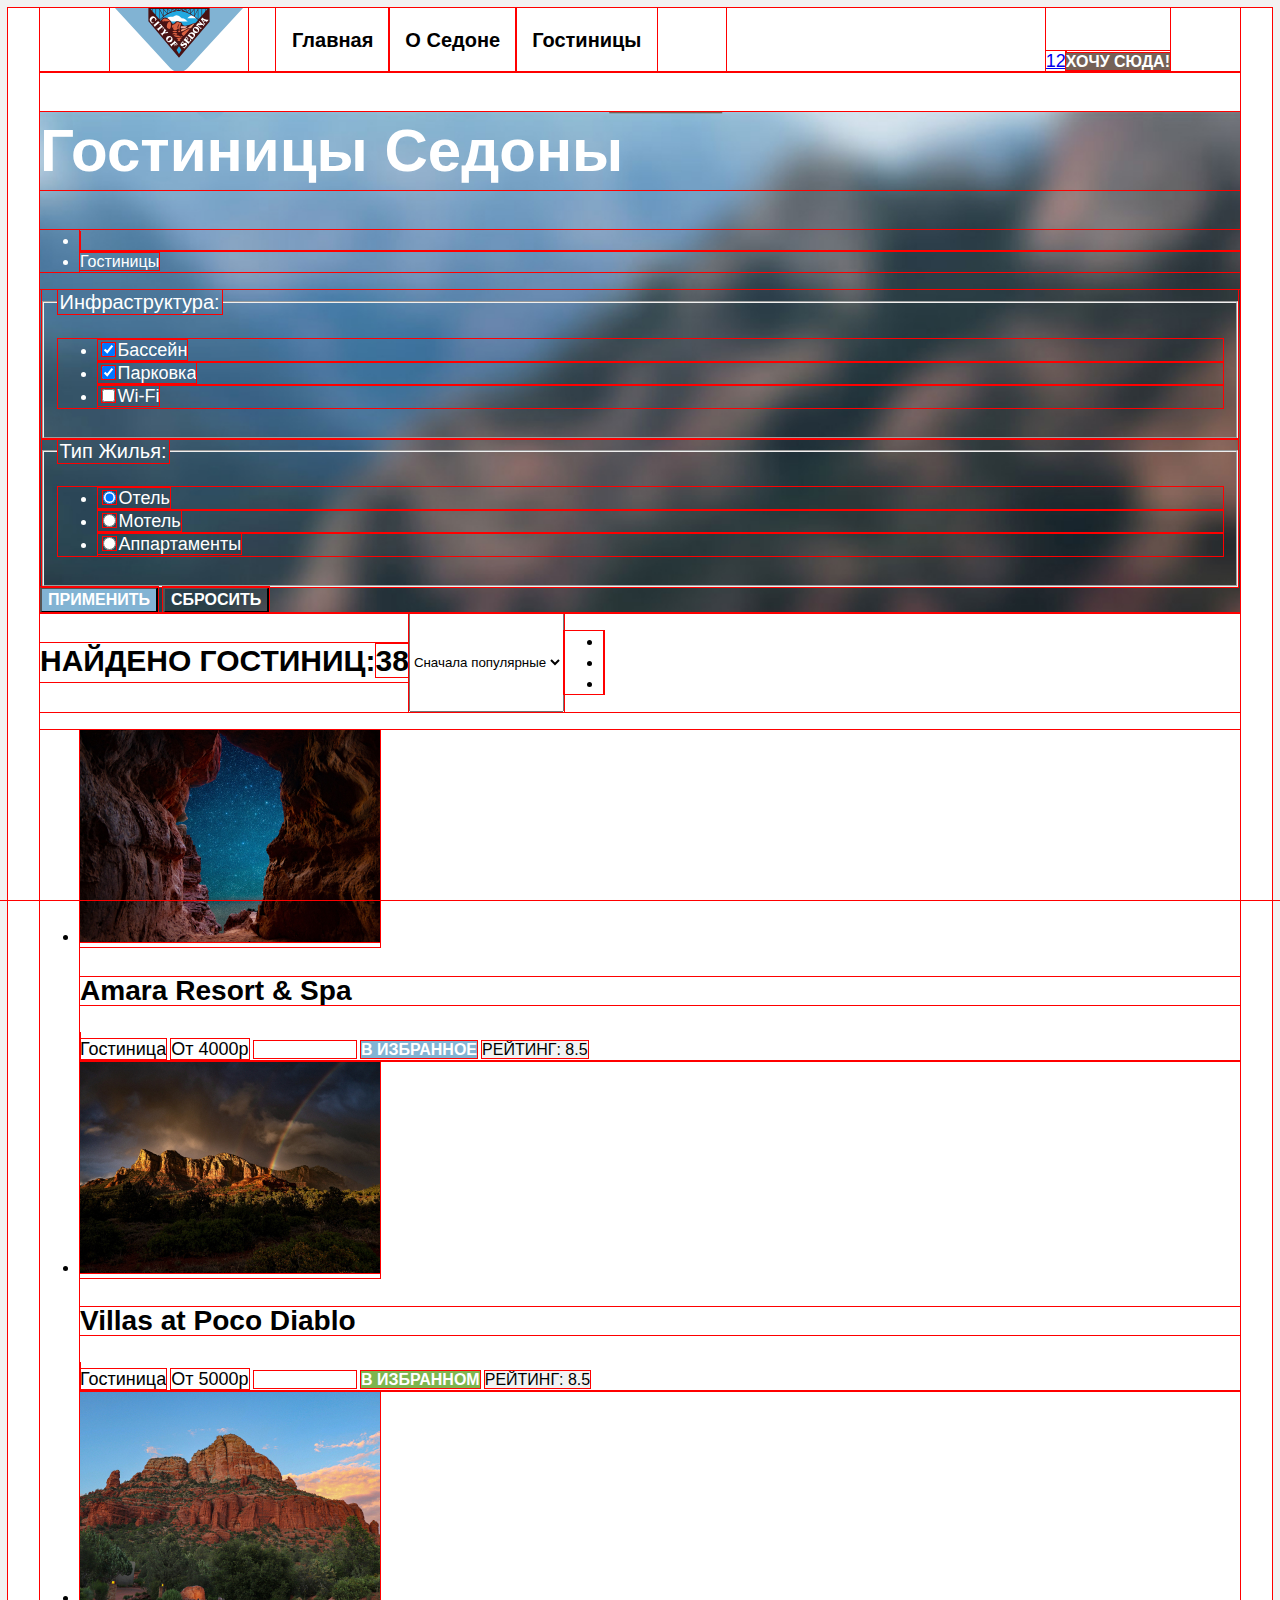
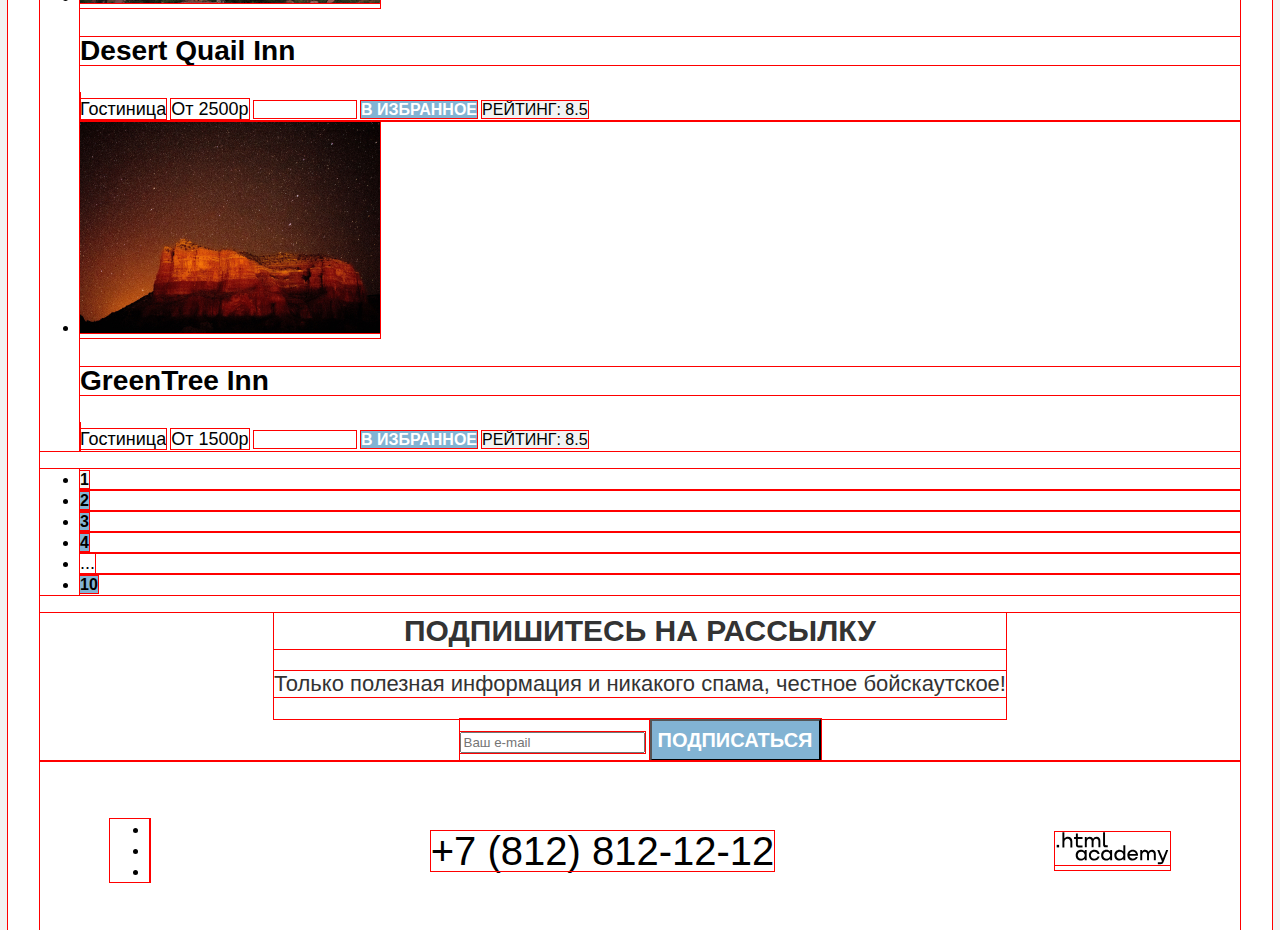
==== commit d18f93f7: "правки после консультации" ====
--- a/catalog.html
+++ b/catalog.html
@@ -8,6 +8,7 @@
 </head>
 
 <body>
+  <div class="body-container">
   <header data-test="header" class="page-header">
     <nav class="navigation">
       <a class="city-logo" href="index.html">
@@ -21,7 +22,7 @@
           <a class="navigation-link" href="#">О Седоне</a>
         </li>
         <li class="navigation-item">
-          <a class="navigation-link navigation-link-active" href="catalog.html">Гостиницы</a>
+          <a class="navigation-link navigation-link-active">Гостиницы</a>
         </li>
       </ul>
       <ul class="navigation-list">
@@ -113,17 +114,17 @@
       </select>
       <ul class="menu-view-list">
         <li class="menu-view-item">
-          <a href="#" class="button button-light">
+          <a href="catalog.html?view=tile" class="button button-light">
             <span class="visually-hidden">Отображение таблицей</span>
           </a>
         </li>
         <li class="menu-view-item">
-          <a class="button" href="#">
+          <a class="button" href="catalog.html?view=card">
             <span class="visually-hidden">Отображение слайдами</span>
           </a>
         </li>
         <li class="menu-view-item">
-          <a class="button" href="#">
+          <a class="button" href="catalog.html?view=list">
             <span class="visually-hidden">Отображение списком</span>
           </a>
         </li>
@@ -238,6 +239,7 @@
       <img src='images/html_academy_logo.svg' width="115" height="33" alt='Логотип HTML Academy'>
     </a>
   </footer>
+  </div>
 </body>
 
 </html>
--- a/styles/styles.css
+++ b/styles/styles.css
@@ -1,305 +1,397 @@
+/* fonts */
 @font-face {
-    font-family: "PT Sans";
-    font-style: normal;
-    font-weight: 400;
-    src: url("../fonts/ptsans-400.woff2") format("woff2");
-    font-display: swap;
-  }
-
-  @font-face {
-    font-family: "PT Sans";
-    font-style: normal;
-    font-weight: 700;
-    src: url("../fonts/ptsans-700.woff2") format("woff2");
-    font-display: swap;
-  }
-
-  html {height: 100%;}
-
-  body {
-    font-family: "PT Sans", sans-serif;
-    font-size: 18px;
-    line-height: 21px;
-    color: #000;
-    background-color: #f2f2f2;
-    margin: 0;
-    display: flex;
-    min-height: 100%;
-    flex-direction: column;
-
-  }
-
-  .page-header {
-    background-color: #ffffff;
-    width: 1200px;
-    margin: 0 auto;
-  }
-
-  .main-index {
-    background-color: #ffffff;
-    width: 1200px;
-    margin: 0 auto;
-    flex-grow: 1;
-  }
-
-  .page-footer {
-    background-color: #ffffff;
-    width: 1200px;
-    margin: 0 auto;
-  }
-
-  .pagination-link {
-    text-decoration: none;
-    color: inherit;
-  }
-
-  .navigation {
-    display: flex;
-  }
-
-  .city-logo {
-    display: block;
-    width: 138px;
-    margin-right: 30px;
-  }
-
-  .navigation-buttons {
-    width: 268 px;
-    margin-right: 70px;
-    margin-left: auto;
-  }
-
-  .welcome-text {
-    display: block;
-    margin: 0 auto;
-  }
-  .navigation-item {
-    list-style: none;
-  }
-
-  .navigation-link {
-    font-weight: 700;
-    line-height: 24px;
-    font-size: 20px;
-    text-transform: capitalize;
-    text-decoration: none;
-    text-align: center;
-    color: inherit;
-  }
-
-  .button {
-    font-family: inherit;
-    font-size: 16px;
-    line-height: 20px;
-    font-weight: 700;
-    text-align: center;
-    color: #fff;
-    text-transform: uppercase;
-    background-color: #756157;
-    text-decoration: none;
-  }
-
-  .hero {
-    background-image: url("../images/index-header-bg.jpg");
-    background-size: 100% auto;
-    background-repeat: no-repeat;
-  }
-
-  .center-text b {
-    font-weight: 700;
-    font-size: 30px;
-    line-height: 36px;
-    text-transform: uppercase;
-    text-align: center;
-  }
-
-  .footer-container {
-    display: flex;
-    width: 1060px;
-    justify-content: space-between;
-  }
-
-  .center-text p {
-    font-weight: 400;
-    font-size: 22px;
-    line-height: 26px;
-    text-align: center;
-    color: #333333
-  }
-
-  .advantages-buttons li {
-    width: 230px;
-  }
-  .advantages-item {
-    list-style: none;
-  }
-
-  .advantages-item h3 {
-    font-weight: 700;
-    font-size: 24px;
-    line-height: 28px;
-    text-transform: uppercase;
-    text-align: center;
-  }
-
-  .advantages-item p {
-    font-weight: 400;
-    font-size: 18px;
-    line-height: 21px;
-    text-align: center;
-    color: #333333;
-  }
-
-  .advantages-item.blue-block p{
-    color: #ffffff;
-    background-color: #82b3d3;
-  }
-
-  .advantages-item.blue-block {
-    color: #ffffff;
-    background-color: #82b3d3;
-  }
-
-  .advantages-buttons {
-    list-style: none;
-    padding: 0;
-    margin: 0;
-    display: flex;
-    justify-content: space-around;
-  }
-
-  .advantages-buttons h3 {
-    font-size: 24px;
-    line-height: 28px;
-    text-transform: uppercase;
-    text-align: center;
-  }
-
-  .advantages-buttons p {
-    color: #333333;
-    font-size: 18px;
-    line-height: 21px;
-    text-align: center;
-  }
-
-  .big-button {
-    font-size: 20px;
-    line-height: 36px;
-  }
-
-  .subscription-main {
-    background-image: url("../images/subscribe-bg.jpg");
-    background-size: 100% auto;
-    background-repeat: no-repeat;
-  }
-
-  .subscription-main .center-text {
-    color: #ffffff
-  }
-
-  .subscription-main .center-text p {
-    color: #ffffff
-  }
-
-  .blue-button {
-    background-color: #82b3d3;
-  }
-
-  .footer-phone {
-    font-size: 40px;
-    text-decoration: none;
-    text-transform: uppercase;
-    text-align: center;
-    line-height: 40px;
-    color: inherit;
-  }
-
-  .main-inner {
-    background-image: url("../images/filter-bg.jpg");
-
-    background-size: 100% auto;
-    background-repeat: no-repeat;
-    width: 1200px;
-    margin: 0 auto;
-    flex-grow: 1;
-  }
-
-  .inner-header {
-    color: #ffffff;
-  }
-
-  .filter {
-    color: #ffffff;
-    background-color: #808080;
-  }
-
-  .inner-title {
-    font-size: 60px;
-    line-height: 78px;
-  }
-
-  .breadcrumbs-link {
-    font-size: 16px;
-    line-height: 21px;
-  }
-
-  .filter-title {
-    font-size: 20px;
-    line-height: 24px;
-  }
-
-  .control {
-    font-size: 18px;
-    line-height: 23px;
-  }
-
-  .transparent-button{
-    background-color: unset;
-  }
-
-  .catalog-info {
-    color: #000;
-    font-size: 30px;
-    line-height: 36px;
-    text-transform: uppercase;
-    font-weight: 700;
-  }
-
-  .object-card-link {
-    font-weight: 700;
-    font-size: 24px;
-    line-height: 28px;
-    text-decoration: none;
-    color: inherit;
-  }
-
-  .object-type {
-    font-weight: 400;
-    font-size: 18px;
-    line-height: 21px;
-  }
-
-  .product-card-price {
-    font-weight: 400;
-    font-size: 18px;
-    line-height: 21px;
-    text-align: right;
-  }
-
-  .green-button {
-    background-color: #7db54f;
-  }
-
-  .rating {
-    font-weight: 400;
-    font-size: 16px;
-    line-height: 20px;
-    text-transform: uppercase;
-    text-align: center;
-    background-color: #f2f2f2;
-  }
-
-  .grey-button {
-    background-color: #f2f2f2;
-    color: inherit;
-  }
+  font-family: "PT Sans";
+  font-style: normal;
+  font-weight: 400;
+  src: url("../fonts/ptsans-400.woff2") format("woff2");
+  font-display: swap;
+}
+
+@font-face {
+  font-family: "PT Sans";
+  font-style: normal;
+  font-weight: 700;
+  src: url("../fonts/ptsans-700.woff2") format("woff2");
+  font-display: swap;
+}
+
+* {
+  outline: 1px solid red;
+}
+
+/* html,body and visually hidden */
+html {
+  height: 100%;
+  margin: 0 auto;
+  background-color: #f2f2f2;
+}
+
+body {
+  font-family: "PT Sans", "Arial", sans-serif;
+  font-size: 18px;
+  line-height: 21px;
+  color: #000000;
+  background-color: #ffffff;}
+
+.body-container {
+  margin: 0 auto;
+  display: flex;
+  min-height: 100%;
+  flex-direction: column;
+  width: 1200px;
+}
+
+.visually-hidden {
+  position: absolute;
+  width: 1px;
+  height: 1px;
+  margin: -1px;
+  border: 0;
+  padding: 0;
+  white-space: nowrap;
+  clip-path: inset(100%);
+  clip: rect(0 0 0 0);
+  overflow: hidden;
+}
+
+/* header */
+.page-header {
+  display: flex;
+  gap: 20px;
+  padding: 0 70px;
+}
+
+.city-logo {
+  display: block;
+  width: 138px;
+  height: 64px;
+}
+
+.navigation {
+  display: flex;
+  gap: 28px;
+  flex-grow: 1;
+}
+
+.navigation-tabs {
+  display: flex;
+  flex-wrap: wrap;
+  width: 450px;
+  padding: 0;
+  margin: 0;
+  list-style-type: none;
+  margin-right: auto;
+}
+
+.navigation-link {
+  font-weight: 700;
+  line-height: 24px;
+  font-size: 20px;
+  display: block;
+  padding: 20px 16px;
+  text-transform: capitalize;
+  text-decoration: none;
+  text-align: center;
+  color: inherit;
+}
+
+.navigation-list {
+  display: flex;
+  flex-wrap: wrap;
+  justify-content: flex-end;
+  align-items: flex-end;
+  margin: 0;
+  padding: 0;
+  list-style-type: none;
+}
+
+.button {
+  font-family: inherit;
+  font-size: 16px;
+  line-height: 20px;
+  font-weight: 700;
+  text-align: center;
+  color: #ffffff;
+  text-transform: uppercase;
+  text-decoration: none;
+}
+
+.navigation-button {
+  background-color: #756157;
+}
+
+/* main */
+
+.welcome-text-img {
+  display: block;
+  margin: 0 auto;
+}
+
+.main-index {
+  flex-grow: 1;
+}
+
+.hero {
+  background-image: url("../images/index-header-bg.jpg");
+  background-color: #a38079;
+  background-size: 100% auto;
+  background-repeat: no-repeat;
+}
+
+.billboard {
+  color: #333333;
+}
+
+.billboard b {
+  font-weight: 700;
+  font-size: 30px;
+  line-height: 36px;
+  display: block;
+  text-transform: uppercase;
+  text-align: center;
+}
+
+.billboard p {
+  font-weight: 400;
+  font-size: 22px;
+  line-height: 26px;
+  text-align: center;
+}
+
+/* .advantages section */
+.advantages-list {
+  list-style: none;
+  padding: 0;
+  margin: 0;
+  display: flex;
+  flex-wrap: wrap;
+}
+
+.advantages-item {
+  color: #333333;
+}
+
+.advantages-item h3 {
+  font-weight: 700;
+  font-size: 24px;
+  line-height: 28px;
+  text-transform: uppercase;
+  text-align: center;
+}
+
+.advantages-item p {
+  font-weight: 400;
+  font-size: 18px;
+  line-height: 21px;
+  text-align: center;
+}
+
+.advantages-item:nth-child(even) {
+  background-color: rgba(131, 179, 211, 0.12);
+}
+
+.advantages-item:nth-child(odd) {
+  background-color: rgba(131, 179, 211, 0.2);
+}
+
+.advantages-item.big-block {
+  display: flex;
+  color: #ffffff;
+  background-color: #82b3d3;
+}
+
+/* services-list list */
+
+.services-list {
+  list-style: none;
+  padding: 0;
+  margin: 0;
+  display: flex;
+  flex-wrap: wrap;
+  justify-content: stretch;
+}
+
+.services-list li {
+  width: 400px;
+}
+
+.services-list h3 {
+  font-size: 24px;
+  line-height: 28px;
+  text-transform: uppercase;
+  text-align: center;
+}
+
+.services-list p {
+  color: #333333;
+  font-size: 18px;
+  line-height: 21px;
+  text-align: center;
+}
+
+.services-list li:nth-child(even) {
+  background-color: rgba(131, 179, 211, 0.12);
+}
+
+.services-list li:nth-child(odd) {
+  background-color: rgba(131, 179, 211, 0.2);
+}
+
+/* room-search section */
+.room-search {
+  display: flex;
+  flex-direction: column;
+  align-items: center;
+}
+
+.room-search-button {
+  background-color: #756157;
+}
+
+/* subscription section */
+
+.subscription-main {
+  background-image: url("../images/subscribe-bg.jpg");
+  background-size: 100% auto;
+  background-repeat: no-repeat;
+  display: flex;
+  flex-direction: column;
+  align-items: center;
+}
+
+.subcription-form {
+  display: flex;
+  flex-direction: row;
+}
+
+.subscription-main .billboard {
+  color: #ffffff
+}
+
+.big-button {
+  font-size: 20px;
+  line-height: 36px;
+}
+
+.blue-button {
+  background-color: #82b3d3;
+}
+
+/* footer */
+.page-footer {
+  display: flex;
+  justify-content: space-between;
+  align-items: center;
+  padding: 40px 70px 30px;
+}
+
+.footer-phone {
+  font-size: 40px;
+  text-decoration: none;
+  text-transform: uppercase;
+  text-align: center;
+  line-height: 40px;
+  color: inherit;
+}
+
+/* catalog */
+/* main */
+.main-inner {
+  flex-grow: 1;
+}
+
+.filter-wrapper {
+  background-image: url("../images/filter-bg.jpg");
+  background-repeat: no-repeat;
+  background-size: cover;
+  background-color: #82b3d3;
+  color: #ffffff;
+}
+
+.inner-title {
+  font-size: 60px;
+  line-height: 78px;
+}
+
+.breadcrumbs-link {
+  font-size: 16px;
+  line-height: 21px;
+}
+
+/* catalog-filter */
+.objects-header {
+  display: flex;
+}
+
+
+.filter-title {
+  font-size: 20px;
+  line-height: 24px;
+}
+
+.control {
+  font-size: 18px;
+  line-height: 23px;
+}
+
+.transparent-button {
+  background-color: unset;
+}
+
+.catalog-info {
+  color: #000;
+  font-size: 30px;
+  line-height: 36px;
+  text-transform: uppercase;
+  font-weight: 700;
+}
+
+.object-card-link {
+  font-weight: 700;
+  font-size: 24px;
+  line-height: 28px;
+  text-decoration: none;
+  color: inherit;
+}
+
+.object-type {
+  font-weight: 400;
+  font-size: 18px;
+  line-height: 21px;
+}
+
+.product-card-price {
+  font-weight: 400;
+  font-size: 18px;
+  line-height: 21px;
+  text-align: right;
+}
+
+.green-button {
+  background-color: #7db54f;
+}
+
+.rating {
+  font-weight: 400;
+  font-size: 16px;
+  line-height: 20px;
+  text-transform: uppercase;
+  text-align: center;
+  background-color: #f2f2f2;
+}
+
+.grey-button {
+  background-color: #f2f2f2;
+  color: inherit;
+}
+
+.pagination-link {
+  text-decoration: none;
+  color: inherit;
+}
+
+.subscription-inner {
+  display: flex;
+  flex-direction: column;
+  align-items: center;
+}
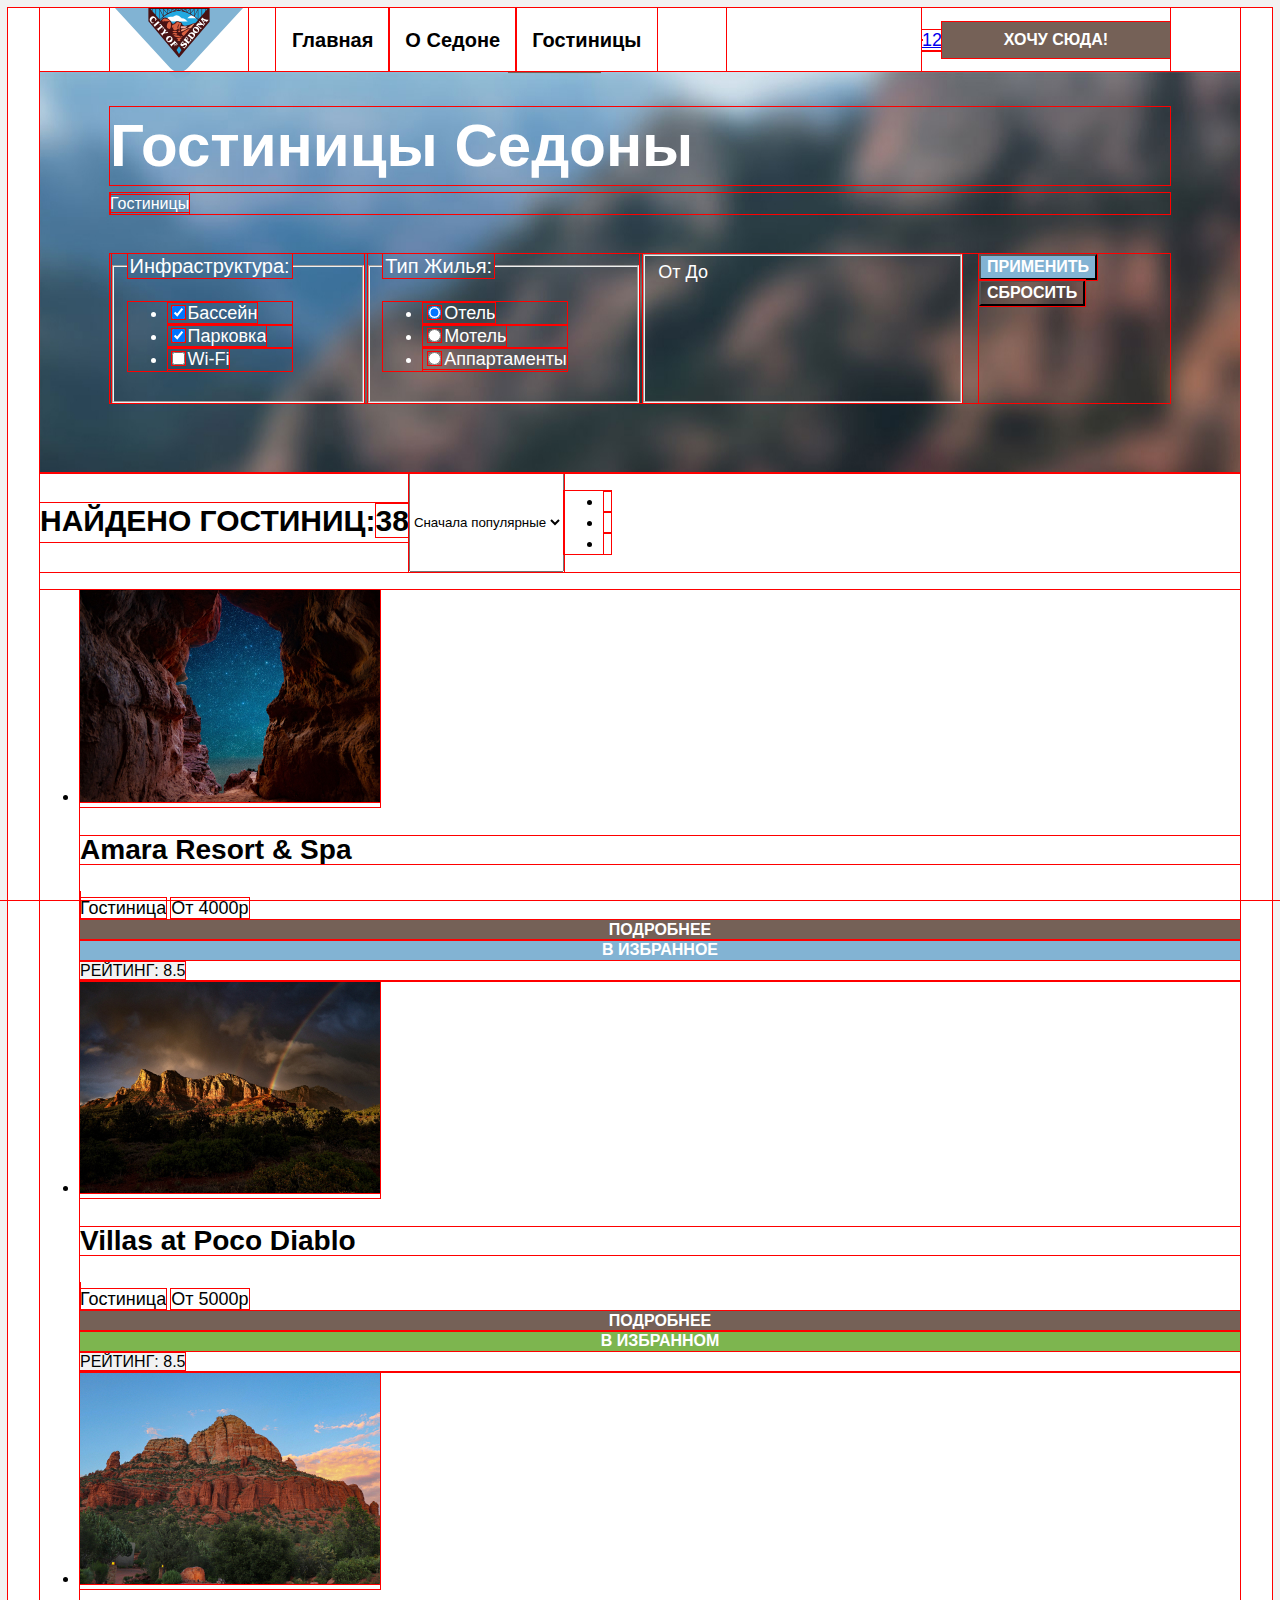
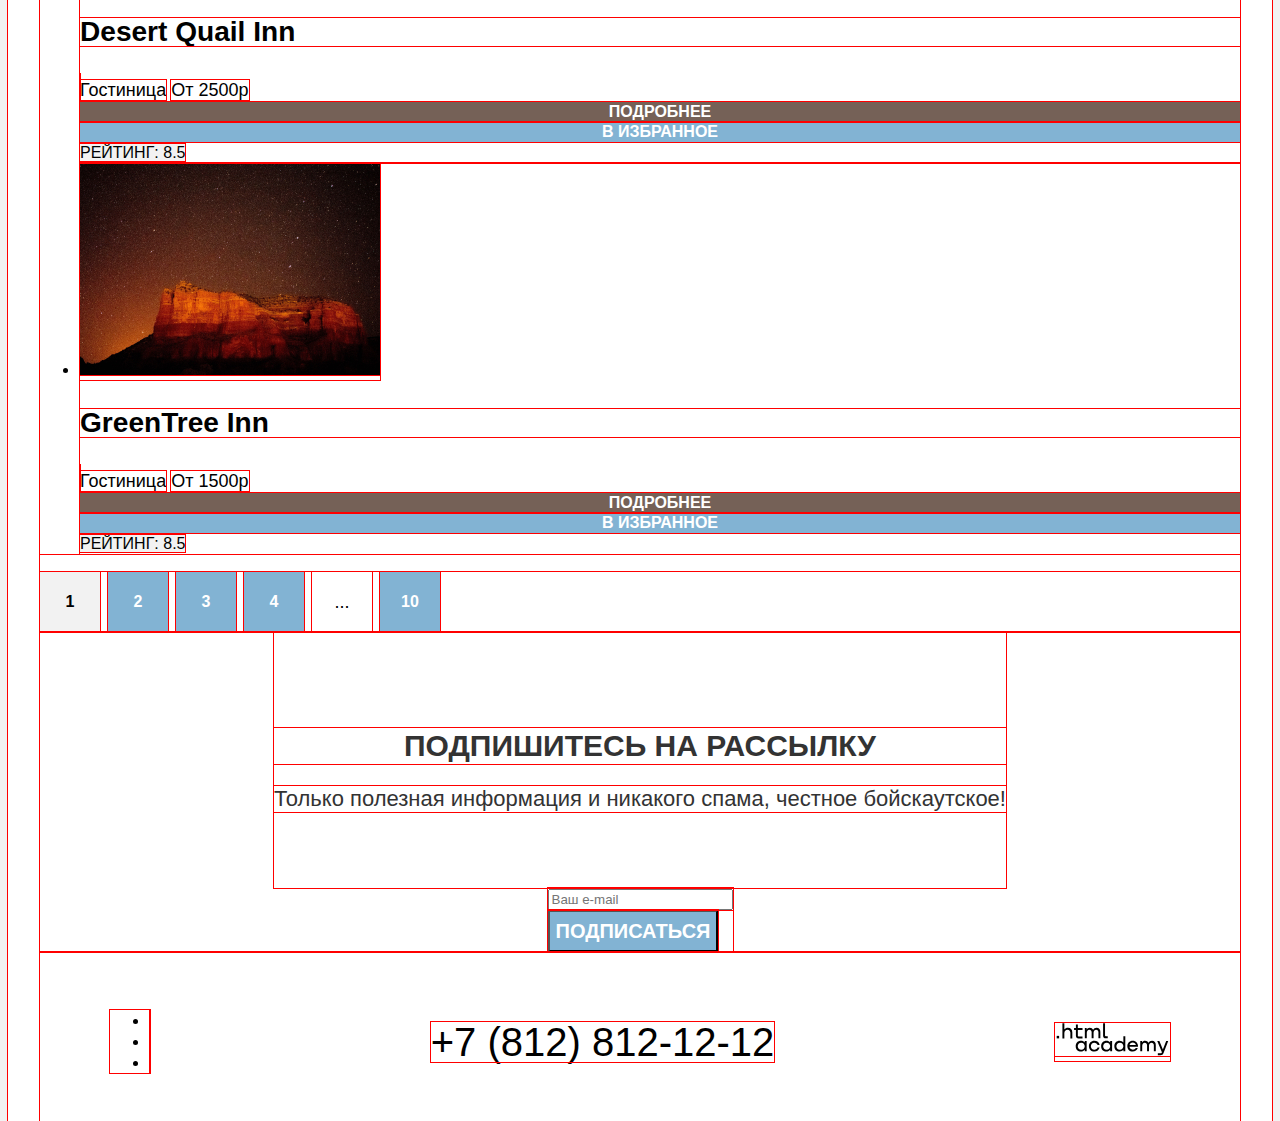
==== commit 382844c3: "Добавляет микросетки на флексах" ====
--- a/catalog.html
+++ b/catalog.html
@@ -9,236 +9,240 @@
 
 <body>
   <div class="body-container">
-  <header data-test="header" class="page-header">
-    <nav class="navigation">
-      <a class="city-logo" href="index.html">
-        <img src="images/logo.svg" width="138" height="64" alt="логотип City of Sedona">
-      </a>
-      <ul class="navigation-tabs">
-        <li class="navigation-item">
-          <a class="navigation-link" href="index.html">Главная</a>
+    <header data-test="header" class="page-header">
+      <nav class="navigation">
+        <a class="city-logo" href="index.html">
+          <img src="images/logo.svg" width="138" height="64" alt="логотип City of Sedona">
+        </a>
+        <ul class="navigation-tabs">
+          <li class="navigation-item">
+            <a class="navigation-link" href="index.html">Главная</a>
+          </li>
+          <li class="navigation-item">
+            <a class="navigation-link" href="#">О Седоне</a>
+          </li>
+          <li class="navigation-item">
+            <a class="navigation-link navigation-link-active">Гостиницы</a>
+          </li>
+        </ul>
+        <ul class="navigation-list">
+          <li class="navigation-element">
+            <a class="navigation-element-link" href="#"><span class="visually-hidden">Поиск</span></a>
+          </li>
+          <li class="navigation-element">
+            <a class="navigation-element-link" href="#"><span class="visually-hidden">Избранное</span><span
+                class="fav_amount">12</span></a>
+          </li>
+          <li class="navigation-element">
+            <a class="button navigation-button" href="#">Хочу сюда!</a>
+          </li>
+        </ul>
+      </nav>
+    </header>
+    <main class="main-inner">
+      <div class="filter-wrapper">
+        <h1 class="inner-title">
+          Гостиницы Седоны
+        </h1>
+        <ul class="breadcrumbs">
+          <li class="breadcrumbs-item">
+            <a class="breadcrumbs-link" href="index.html">
+              <span class="visually-hidden">Главная</span>
+            </a>
+          </li>
+          <li class="breadcrumbs-item">
+            <a class="breadcrumbs-link">
+              Гостиницы
+            </a>
+          </li>
+        </ul>
+        <section data-test="filter" class="filter">
+          <h2 class="visually-hidden">Фильтры для гостиниц</h2>
+          <form class="catalog-filter" method="get" action="https://echo.htmlacademy.ru/">
+            <fieldset class="catalog-filter-group">
+              <legend class="filter-title">Инфраструктура:</legend>
+              <ul class="catalog-filter-list">
+                <li class="filter-item">
+                  <label for="pool-checkbox" class="control">
+                    <input id="pool-checkbox" class="control-input" type="checkbox" name="pool" checked>Бассейн
+                  </label>
+                </li>
+                <li class="filter-item">
+                  <label for="parking-checkbox" class="control">
+                    <input id="parking-checkbox" class="control-input" type="checkbox" name="parking" checked>Парковка
+                  </label>
+                </li>
+                <li class="filter-item">
+                  <label for="wi-fi-checkbox" class="control">
+                    <input id="wi-fi-checkbox" class="control-input" type="checkbox" name="wi-fi">Wi-Fi
+                  </label>
+                </li>
+              </ul>
+            </fieldset>
+            <fieldset class="catalog-filter-group">
+              <legend class="filter-title">Тип Жилья:</legend>
+              <ul class="catalog-filter-list">
+                <li class="filter-item">
+                  <label for="hotel-radio" class="control">
+                    <input id="hotel-radio" class="control-input" type="radio" name="appartment-type" value="Hotel"
+                      checked>Отель
+                  </label>
+                </li>
+                <li class="filter-item">
+                  <label for="motel-radio" class="control">
+                    <input id="motel-radio" class="control-input" type="radio" name="appartment-type"
+                      value="Motel">Мотель
+                  </label>
+                </li>
+                <li class="filter-item">
+                  <label for="appartments-radio" class="control">
+                    <input id="appartments-radio" class="control-input" type="radio" name="appartment-type"
+                      value="Appartments">Аппартаменты
+                  </label>
+                </li>
+              </ul>
+            </fieldset>
+            <fieldset class="range-price">От До</fieldset>
+            <div class="form-buttons">
+              <button class="button blue-button" type="submit">Применить</button>
+              <button class="button transparent-button" type="reset">Сбросить</button>
+            </div>
+          </form>
+        </section>
+      </div>
+      <section data-test="catalog" class="objects-catalog">
+        <div class="objects-header">
+          <p class="catalog-info">Найдено гостиниц:<span class="catalog-info-number">38</span></p>
+          <select class="select-control" aria-label="Сортировка">
+            <option value="popular">Сначала популярные</option>
+            <option value="cheap">Сначала дешёвые</option>
+            <option value="expensive">Сначала дорогие</option>
+          </select>
+          <ul class="menu-view-list">
+            <li class="menu-view-item">
+              <a href="catalog.html?view=tile" class="button button-light">
+                <span class="visually-hidden">Отображение таблицей</span>
+              </a>
+            </li>
+            <li class="menu-view-item">
+              <a class="button" href="catalog.html?view=card">
+                <span class="visually-hidden">Отображение слайдами</span>
+              </a>
+            </li>
+            <li class="menu-view-item">
+              <a class="button" href="catalog.html?view=list">
+                <span class="visually-hidden">Отображение списком</span>
+              </a>
+            </li>
+          </ul>
+        </div>
+        <h2 class="visually-hidden">Каталог гостиниц</h2>
+        <ul class="objects-list">
+          <li class="object-card">
+            <a class="object-card-link" href="object.html">
+              <img class="object-card-image" src="images/hotels/amara_resort_and_spa.jpg" width="300" height="212"
+                alt="Звездное ночное небо сквозь просвет в скалах">
+              <h3 class="object-card-title">Amara Resort & Spa</h3>
+            </a>
+            <b class="object-type">Гостиница</b>
+            <b class="product-card-price">От 4000р</b>
+            <a class="product-card-button button" href="#">Подробнее</a>
+            <a class="product-card-button blue-button button" href="#">В избранное</a>
+            <span class="visually-hidden stars-rating">4 звезды</span>
+            <span class="rating">Рейтинг: 8.5</span>
+          </li>
+          <li class="object-card">
+            <a class="object-card-link" href="object.html">
+              <img class="object-card-image" src="images/hotels/villas_at_poco_diablo.jpg" width="300" height="212"
+                alt="Лес, вдали скалы, за ними грозовое небо с тучами и радуга">
+              <h3 class="object-card-title">Villas at Poco Diablo</h3>
+            </a>
+            <b class="object-type">Гостиница</b>
+            <b class="product-card-price">От 5000р</b>
+            <a class="product-card-button button" href="#">Подробнее</a>
+            <a class="product-card-button green-button button" href="#">В избранном</a>
+            <span class="visually-hidden stars-rating">4 звезды</span>
+            <span class="rating">Рейтинг: 8.5</span>
+          </li>
+          <li class="object-card">
+            <a class="object-card-link" href="object.html">
+              <img class="object-card-image" src="images/hotels/desert_quail_inn.jpg" width="300" height="212"
+                alt="Лес, высокая пирамидальная гора оранжевого цвета в ясный день">
+              <h3 class="object-card-title">Desert Quail Inn</h3>
+            </a>
+            <b class="object-type">Гостиница</b>
+            <b class="product-card-price">От 2500р</b>
+            <a class="product-card-button button" href="#">Подробнее</a>
+            <a class="product-card-button blue-button button" href="#">В избранное</a>
+            <span class="visually-hidden stars-rating">3 звезды</span>
+            <span class="rating">Рейтинг: 8.5</span>
+          </li>
+          <li class="object-card">
+            <a class="object-card-link" href="object.html">
+              <img class="object-card-image" src="images/hotels/green_tree_inn.jpg" width="300" height="212"
+                alt="Высокий скалистый уступ оранжевого цвета на фоне ночного звездного неба">
+              <h3 class="object-card-title">GreenTree Inn</h3>
+            </a>
+            <b class="object-type">Гостиница</b>
+            <b class="product-card-price">От 1500р</b>
+            <a class="product-card-button button" href="#">Подробнее</a>
+            <a class="product-card-button blue-button button" href="#">В избранное</a>
+            <span class="visually-hidden stars-rating">2 звезды</span>
+            <span class="rating">Рейтинг: 8.5</span>
+          </li>
+        </ul>
+        <ul class="pagination">
+          <li class="pagination-item">
+            <a class="pagination-link button grey-button pagination-current">1</a>
+          </li>
+          <li class="pagination-item">
+            <a class="pagination-link button blue-button" href="#">2</a>
+          </li>
+          <li class="pagination-item">
+            <a class="pagination-link button blue-button" href="#">3</a>
+          </li>
+          <li class="pagination-item">
+            <a class="pagination-link button blue-button" href="#">4</a>
+          </li>
+          <li class="pagination-item">
+            <a class="pagination-link" href="#">...</a>
+          </li>
+          <li class="pagination-item">
+            <a class="pagination-link button blue-button" href="#">10</a>
+          </li>
+        </ul>
+      </section>
+      <section data-test="subscribe" class="subscription-inner">
+        <h2 class="visually-hidden">Подписка на рассылку</h2>
+        <div class="billboard subscription-billboard">
+          <b>Подпишитесь на рассылку</b>
+          <p>Только полезная информация и никакого спама, честное бойскаутское!</p>
+        </div>
+        <form class="subscription-form" action="https://echo.htmlacademy.ru/" method="post">
+          <label for="mail-field" class="visually-hidden">Введите свой email</label>
+          <input id="mail-field" class="subscription-input" placeholder="Ваш e-mail" name="subscription-email">
+          <button class="button big-button subscription-button blue-button" type="submit">Подписаться</button>
+        </form>
+      </section>
+    </main>
+    <footer class="page-footer" data-test="footer">
+      <ul class="footer-social-list">
+        <li>
+          <a class="social-item" href="https://vk.com/htmlacademy"><span class="visually-hidden">ВК</span></a>
         </li>
-        <li class="navigation-item">
-          <a class="navigation-link" href="#">О Седоне</a>
+        <li>
+          <a class="social-item" href="https://t.me/htmlacademy"><span class="visually-hidden">Телеграм</span></a>
         </li>
-        <li class="navigation-item">
-          <a class="navigation-link navigation-link-active">Гостиницы</a>
+        <li>
+          <a class="social-item" href="https://www.youtube.com/user/htmlacademyru"><span
+              class="visually-hidden">Youtube</span></a>
         </li>
       </ul>
-      <ul class="navigation-list">
-        <li class="navigation-element">
-          <a class="navigation-element-link" href="#"><span class="visually-hidden">Поиск</span></a>
-        </li>
-        <li class="navigation-element">
-          <a class="navigation-element-link" href="#"><span class="visually-hidden">Избранное</span><span
-              class="fav_amount">12</span></a>
-        </li>
-        <li class="navigation-element">
-          <a class="button navigation-button" href="#">Хочу сюда!</a>
-        </li>
-      </ul>
-    </nav>
-  </header>
-  <main class="main-inner">
-    <div class="filter-wrapper">
-      <h1 class="inner-title">
-        Гостиницы Седоны
-      </h1>
-      <ul class="breadcrumbs">
-        <li class="breadcrumbs-item">
-          <a class="breadcrumbs-link" href="index.html">
-            <span class="visually-hidden">Главная</span>
-          </a>
-        </li>
-        <li class="breadcrumbs-item">
-          <a class="breadcrumbs-link">
-            Гостиницы
-          </a>
-        </li>
-      </ul>
-      <section data-test="filter" class="filter">
-        <h2 class="visually-hidden">Фильтры для гостиниц</h2>
-        <form class="catalog-filter" method="get" action="https://echo.htmlacademy.ru/">
-          <fieldset class="catalog-filter-group">
-            <legend class="filter-title">Инфраструктура:</legend>
-            <ul class="catalog-filter-list">
-              <li class="filter-item">
-                <label for="pool-checkbox" class="control">
-                  <input id="pool-checkbox" class="control-input" type="checkbox" name="pool" checked>Бассейн
-                </label>
-              </li>
-              <li class="filter-item">
-                <label for="parking-checkbox" class="control">
-                  <input id="parking-checkbox" class="control-input" type="checkbox" name="parking" checked>Парковка
-                </label>
-              </li>
-              <li class="filter-item">
-                <label for="wi-fi-checkbox" class="control">
-                  <input id="wi-fi-checkbox" class="control-input" type="checkbox" name="wi-fi">Wi-Fi
-                </label>
-              </li>
-            </ul>
-          </fieldset>
-          <fieldset class="catalog-filter-group">
-            <legend class="filter-title">Тип Жилья:</legend>
-            <ul class="catalog-filter-list">
-              <li class="filter-item">
-                <label for="hotel-radio" class="control">
-                  <input id="hotel-radio" class="control-input" type="radio" name="appartment-type" value="Hotel"
-                    checked>Отель
-                </label>
-              </li>
-              <li class="filter-item">
-                <label for="motel-radio" class="control">
-                  <input id="motel-radio" class="control-input" type="radio" name="appartment-type" value="Motel">Мотель
-                </label>
-              </li>
-              <li class="filter-item">
-                <label for="appartments-radio" class="control">
-                  <input id="appartments-radio" class="control-input" type="radio" name="appartment-type"
-                    value="Appartments">Аппартаменты
-                </label>
-              </li>
-            </ul>
-          </fieldset>
-          <button class="button blue-button" type="submit">Применить</button>
-          <button class="button transparent-button" type="reset">Сбросить</button>
-        </form>
-    </div>
-    <div class="objects-header">
-      <p class="catalog-info">Найдено гостиниц:<span class="catalog-info-number">38</span></p>
-      <select class="select-control" aria-label="Сортировка">
-        <option value="popular">Сначала популярные</option>
-        <option value="cheap">Сначала дешёвые</option>
-        <option value="expensive">Сначала дорогие</option>
-      </select>
-      <ul class="menu-view-list">
-        <li class="menu-view-item">
-          <a href="catalog.html?view=tile" class="button button-light">
-            <span class="visually-hidden">Отображение таблицей</span>
-          </a>
-        </li>
-        <li class="menu-view-item">
-          <a class="button" href="catalog.html?view=card">
-            <span class="visually-hidden">Отображение слайдами</span>
-          </a>
-        </li>
-        <li class="menu-view-item">
-          <a class="button" href="catalog.html?view=list">
-            <span class="visually-hidden">Отображение списком</span>
-          </a>
-        </li>
-      </ul>
-    </div>
-    </section>
-    <section data-test="catalog" class="objects-catalog">
-      <h2 class="visually-hidden">Каталог гостиниц</h2>
-      <ul class="objects-list">
-        <li class="object-card">
-          <a class="object-card-link" href="object.html">
-            <img class="object-card-image" src="images/hotels/amara_resort_and_spa.jpg" width="300" height="212"
-              alt="Звездное ночное небо сквозь просвет в скалах">
-            <h3 class="object-card-title">Amara Resort & Spa</h3>
-          </a>
-          <b class="object-type">Гостиница</b>
-          <b class="product-card-price">От 4000р</b>
-          <a class="product-card-button button" href="#">Подробнее</a>
-          <a class="product-card-button blue-button button" href="#">В избранное</a>
-          <span class="visually-hidden stars-rating">4 звезды</span>
-          <span class="rating">Рейтинг: 8.5</span>
-        </li>
-        <li class="object-card">
-          <a class="object-card-link" href="object.html">
-            <img class="object-card-image" src="images/hotels/villas_at_poco_diablo.jpg" width="300" height="212"
-              alt="Лес, вдали скалы, за ними грозовое небо с тучами и радуга">
-            <h3 class="object-card-title">Villas at Poco Diablo</h3>
-          </a>
-          <b class="object-type">Гостиница</b>
-          <b class="product-card-price">От 5000р</b>
-          <a class="product-card-button button" href="#">Подробнее</a>
-          <a class="product-card-button green-button button" href="#">В избранном</a>
-          <span class="visually-hidden stars-rating">4 звезды</span>
-          <span class="rating">Рейтинг: 8.5</span>
-        </li>
-        <li class="object-card">
-          <a class="object-card-link" href="object.html">
-            <img class="object-card-image" src="images/hotels/desert_quail_inn.jpg" width="300" height="212"
-              alt="Лес, высокая пирамидальная гора оранжевого цвета в ясный день">
-            <h3 class="object-card-title">Desert Quail Inn</h3>
-          </a>
-          <b class="object-type">Гостиница</b>
-          <b class="product-card-price">От 2500р</b>
-          <a class="product-card-button button" href="#">Подробнее</a>
-          <a class="product-card-button blue-button button" href="#">В избранное</a>
-          <span class="visually-hidden stars-rating">3 звезды</span>
-          <span class="rating">Рейтинг: 8.5</span>
-        </li>
-        <li class="object-card">
-          <a class="object-card-link" href="object.html">
-            <img class="object-card-image" src="images/hotels/green_tree_inn.jpg" width="300" height="212"
-              alt="Высокий скалистый уступ оранжевого цвета на фоне ночного звездного неба">
-            <h3 class="object-card-title">GreenTree Inn</h3>
-          </a>
-          <b class="object-type">Гостиница</b>
-          <b class="product-card-price">От 1500р</b>
-          <a class="product-card-button button" href="#">Подробнее</a>
-          <a class="product-card-button blue-button button" href="#">В избранное</a>
-          <span class="visually-hidden stars-rating">2 звезды</span>
-          <span class="rating">Рейтинг: 8.5</span>
-        </li>
-      </ul>
-      <ul class="pagination">
-        <li class="pagination-item">
-          <a class="pagination-link button grey-button pagination-current">1</a>
-        </li>
-        <li class="pagination-item">
-          <a class="pagination-link button blue-button" href="#">2</a>
-        </li>
-        <li class="pagination-item">
-          <a class="pagination-link button blue-button" href="#">3</a>
-        </li>
-        <li class="pagination-item">
-          <a class="pagination-link button blue-button" href="#">4</a>
-        </li>
-        <li class="pagination-item">
-          <a class="pagination-link" href="#">...</a>
-        </li>
-        <li class="pagination-item">
-          <a class="pagination-link button blue-button" href="#">10</a>
-        </li>
-      </ul>
-    </section>
-    <section data-test="subscribe" class="subscription-inner">
-      <h2 class="visually-hidden">Подписка на рассылку</h2>
-      <div class="billboard">
-        <b>Подпишитесь на рассылку</b>
-        <p>Только полезная информация и никакого спама, честное бойскаутское!</p>
-      </div>
-      <form class="subscription-form" action="https://echo.htmlacademy.ru/" method="post">
-        <label for="mail-field" class="visually-hidden">Введите свой email</label>
-        <input id="mail-field" class="subscription-input" placeholder="Ваш e-mail" name="subscription-email">
-        <button class="button big-button subscription-button blue-button" type="submit">Подписаться</button>
-      </form>
-    </section>
-  </main>
-  <footer class="page-footer" data-test="footer">
-    <ul class="footer-social-list">
-      <li>
-        <a class="social-item" href="https://vk.com/htmlacademy"><span class="visually-hidden">ВК</span></a>
-      </li>
-      <li>
-        <a class="social-item" href="https://t.me/htmlacademy"><span class="visually-hidden">Телеграм</span></a>
-      </li>
-      <li>
-        <a class="social-item" href="https://www.youtube.com/user/htmlacademyru"><span
-            class="visually-hidden">Youtube</span></a>
-      </li>
-    </ul>
-    <a class="footer-phone" href="tel:+78128121212">+7 (812) 812-12-12</a>
-    <a class="logo-html-academy" href="https://htmlacademy.ru/">
-      <img src='images/html_academy_logo.svg' width="115" height="33" alt='Логотип HTML Academy'>
-    </a>
-  </footer>
+      <a class="footer-phone" href="tel:+78128121212">+7 (812) 812-12-12</a>
+      <a class="logo-html-academy" href="https://htmlacademy.ru/">
+        <img src='images/html_academy_logo.svg' width="115" height="33" alt='Логотип HTML Academy'>
+      </a>
+    </footer>
   </div>
 </body>
 
--- a/styles/styles.css
+++ b/styles/styles.css
@@ -93,18 +93,23 @@
   text-decoration: none;
   text-align: center;
   color: inherit;
+  min-width: 20px;
+  min-height: 20px;
 }
 
 .navigation-list {
   display: flex;
   flex-wrap: wrap;
   justify-content: flex-end;
-  align-items: flex-end;
+  align-items: center;
   margin: 0;
   padding: 0;
   list-style-type: none;
 }
-
+.navigation-element-link {
+  min-width: 44px;
+  min-height: 64px;
+}
 .button {
   font-family: inherit;
   font-size: 16px;
@@ -112,12 +117,15 @@
   font-weight: 700;
   text-align: center;
   color: #ffffff;
+  display: block;
   text-transform: uppercase;
   text-decoration: none;
 }
 
 .navigation-button {
   background-color: #756157;
+  min-width: 160px;
+  padding: 8px 34px;
 }
 
 /* main */
@@ -136,6 +144,8 @@
   background-color: #a38079;
   background-size: 100% auto;
   background-repeat: no-repeat;
+  padding-top: 51px;
+  padding-bottom: 82px;
 }
 
 .billboard {
@@ -149,6 +159,11 @@
   display: block;
   text-transform: uppercase;
   text-align: center;
+  margin-bottom: 20px;
+}
+
+.billboard .big-bottom-margin {
+  margin-bottom: 25px;
 }
 
 .billboard p {
@@ -159,6 +174,11 @@
 }
 
 /* .advantages section */
+
+.billboard.upper {
+  padding-top: 69px;
+  padding-bottom: 90px;
+}
 .advantages-list {
   list-style: none;
   padding: 0;
@@ -169,6 +189,7 @@
 
 .advantages-item {
   color: #333333;
+  width: 400px;
 }
 
 .advantages-item h3 {
@@ -177,6 +198,8 @@
   line-height: 28px;
   text-transform: uppercase;
   text-align: center;
+  margin-top: 0;
+  margin-bottom: 62px;
 }
 
 .advantages-item p {
@@ -198,6 +221,20 @@
   display: flex;
   color: #ffffff;
   background-color: #82b3d3;
+  width: 100%;
+}
+
+.advantages-item-wrapper {
+  padding: 112px 85px;
+}
+
+.big-block .advantages-item-wrapper {
+  padding: 102px 85px;
+}
+
+.billboard.middle {
+  padding-top: 64px;
+  padding-bottom: 64px;
 }
 
 /* services-list list */
@@ -208,7 +245,6 @@
   margin: 0;
   display: flex;
   flex-wrap: wrap;
-  justify-content: stretch;
 }
 
 .services-list li {
@@ -220,6 +256,8 @@
   line-height: 28px;
   text-transform: uppercase;
   text-align: center;
+  margin-top: 183px;
+  margin-bottom: 30px;
 }
 
 .services-list p {
@@ -227,6 +265,7 @@
   font-size: 18px;
   line-height: 21px;
   text-align: center;
+  margin: 0 85px 81px;
 }
 
 .services-list li:nth-child(even) {
@@ -237,6 +276,10 @@
   background-color: rgba(131, 179, 211, 0.2);
 }
 
+.billboard.lower {
+  padding-top: 96px;
+  padding-bottom: 54px;
+}
 /* room-search section */
 .room-search {
   display: flex;
@@ -246,6 +289,8 @@
 
 .room-search-button {
   background-color: #756157;
+  min-width: 375px;
+  min-height: 52px;
 }
 
 /* subscription section */
@@ -267,14 +312,13 @@
 .subscription-main .billboard {
   color: #ffffff
 }
-
+.billboard.subscription-billboard {
+  padding-top: 96px;
+  padding-bottom: 54px;
+}
 .big-button {
   font-size: 20px;
   line-height: 36px;
-}
-
-.blue-button {
-  background-color: #82b3d3;
 }
 
 /* footer */
@@ -306,24 +350,47 @@
   background-size: cover;
   background-color: #82b3d3;
   color: #ffffff;
+  padding: 35px 70px 70px;
 }
 
 .inner-title {
   font-size: 60px;
   line-height: 78px;
-}
-
+  margin: 0;
+  margin-bottom: 8px;
+}
+.breadcrumbs {
+  display: flex;
+  list-style: none;
+  padding: 0;
+  margin: 0;
+  margin-bottom: 40px;
+}
 .breadcrumbs-link {
   font-size: 16px;
   line-height: 21px;
 }
 
 /* catalog-filter */
-.objects-header {
-  display: flex;
-}
-
-
+
+.catalog-filter {
+  display: flex;
+  width: 1060px;
+  justify-content: flex-start;
+}
+.catalog-filter-group {
+  min-width: 150px;
+  padding-right: 70px;
+}
+
+.range-price {
+  min-width: 288px;
+}
+
+.form-buttons {
+  margin-left: auto;
+  min-width: 191px;
+}
 .filter-title {
   font-size: 20px;
   line-height: 24px;
@@ -338,6 +405,9 @@
   background-color: unset;
 }
 
+
+
+/* objects-catalog */
 .catalog-info {
   color: #000;
   font-size: 30px;
@@ -345,7 +415,13 @@
   text-transform: uppercase;
   font-weight: 700;
 }
-
+.objects-header {
+  display: flex;
+}
+
+.product-card-button {
+  background-color: #756157;
+}
 .object-card-link {
   font-weight: 700;
   font-size: 24px;
@@ -380,18 +456,36 @@
   background-color: #f2f2f2;
 }
 
+/* pagination */
+.pagination-link {
+  text-decoration: none;
+  color: inherit;
+  width: 60px;
+  height: 60px;
+  display: flex;
+  justify-content: center;
+  align-items: center;
+}
+
+.pagination {
+  display: flex;
+  margin: 0;
+  padding: 0;
+  gap: 8px;
+  list-style: none;
+}
+
+.subscription-inner {
+  display: flex;
+  flex-direction: column;
+  align-items: center;
+}
+
+.blue-button {
+  background-color: #82b3d3;
+  color: #ffffff
+}
 .grey-button {
   background-color: #f2f2f2;
   color: inherit;
 }
-
-.pagination-link {
-  text-decoration: none;
-  color: inherit;
-}
-
-.subscription-inner {
-  display: flex;
-  flex-direction: column;
-  align-items: center;
-}
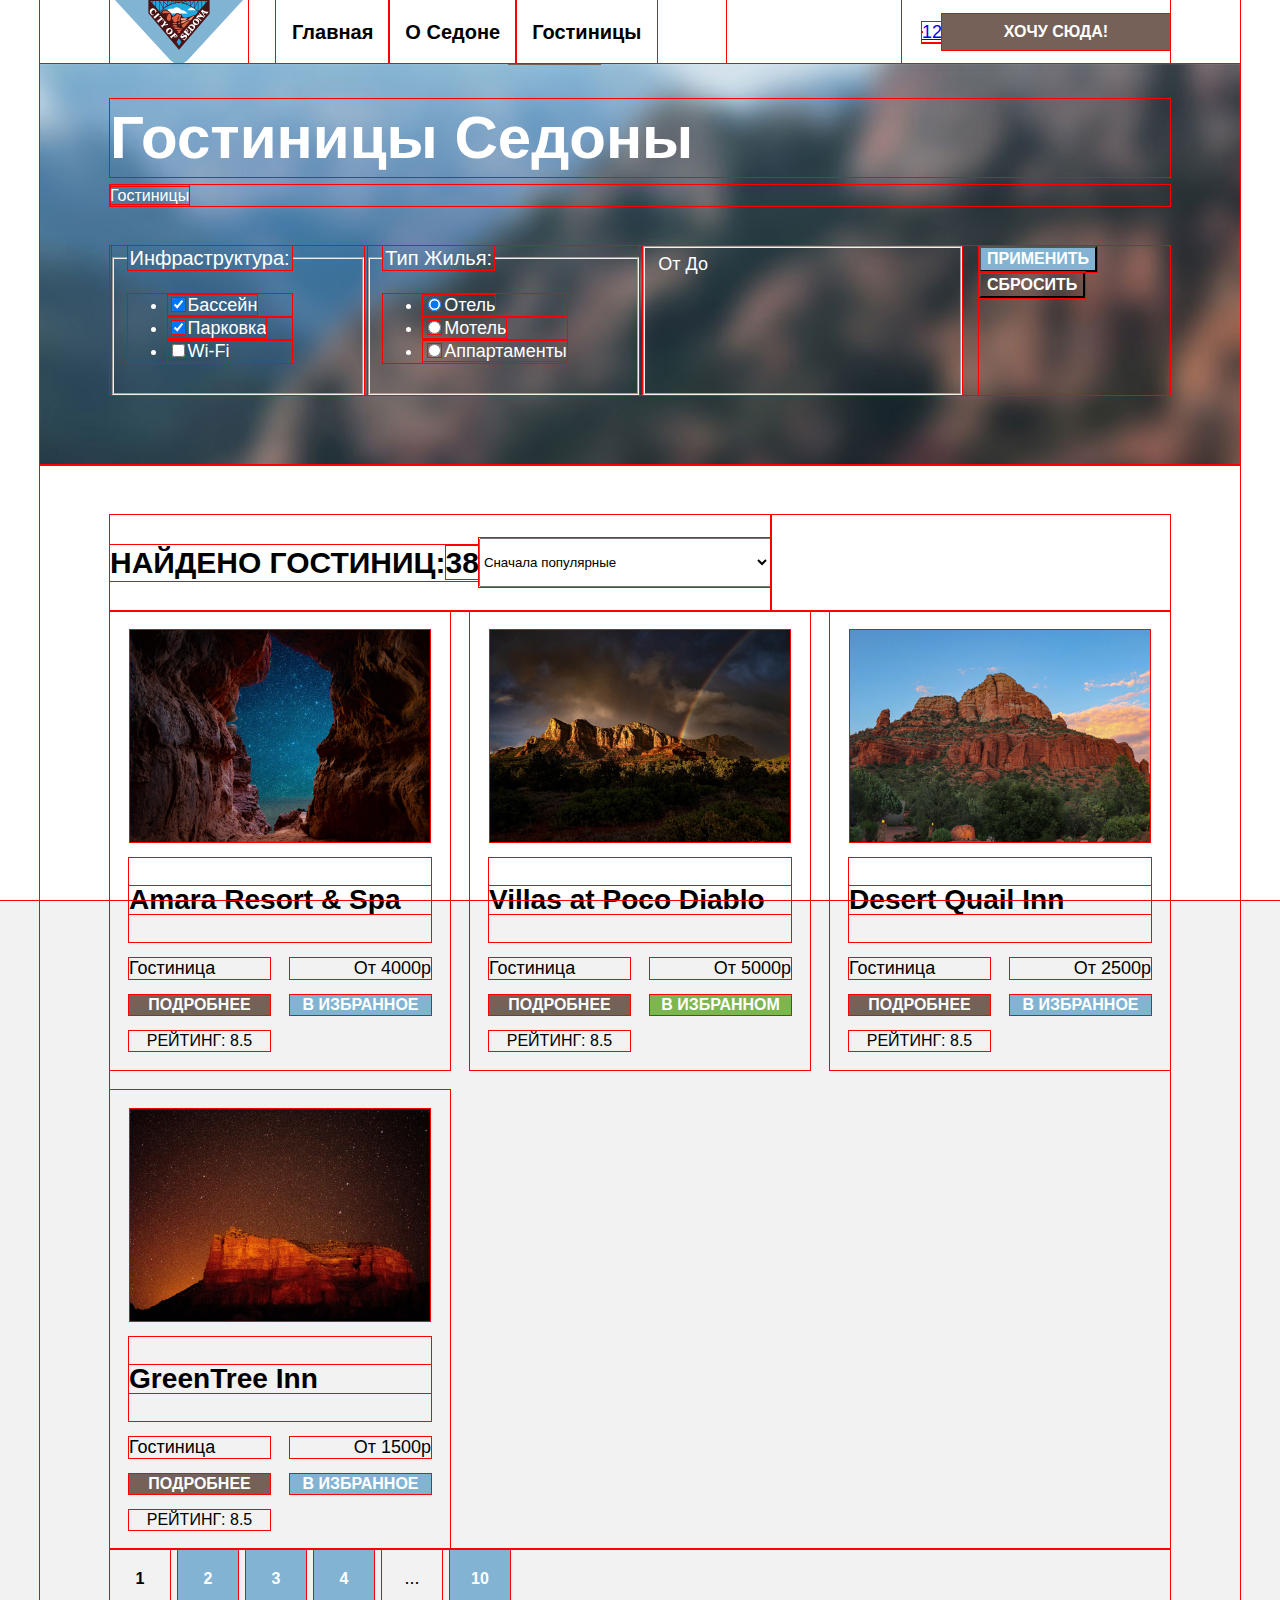
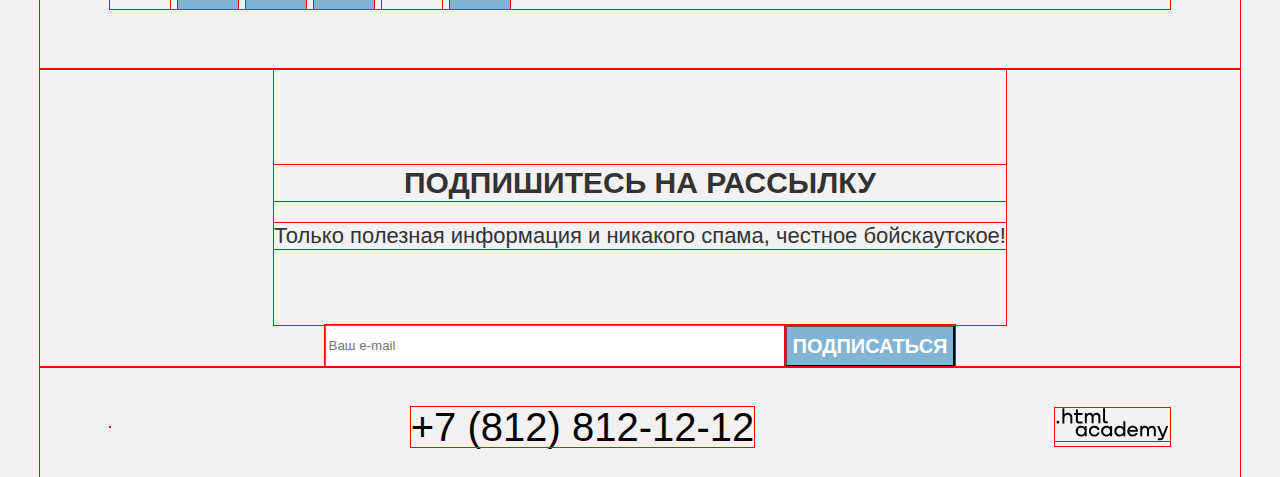
==== commit 77957dd4: "Добавляет карточки на гридах" ====
--- a/catalog.html
+++ b/catalog.html
@@ -139,9 +139,11 @@
         <h2 class="visually-hidden">Каталог гостиниц</h2>
         <ul class="objects-list">
           <li class="object-card">
-            <a class="object-card-link" href="object.html">
+            <a class="object-card-link link-image" href="object.html">
               <img class="object-card-image" src="images/hotels/amara_resort_and_spa.jpg" width="300" height="212"
                 alt="Звездное ночное небо сквозь просвет в скалах">
+            </a>
+            <a class="object-card-link link-title">
               <h3 class="object-card-title">Amara Resort & Spa</h3>
             </a>
             <b class="object-type">Гостиница</b>
@@ -152,9 +154,11 @@
             <span class="rating">Рейтинг: 8.5</span>
           </li>
           <li class="object-card">
-            <a class="object-card-link" href="object.html">
+            <a class="object-card-link link-image" href="object.html">
               <img class="object-card-image" src="images/hotels/villas_at_poco_diablo.jpg" width="300" height="212"
                 alt="Лес, вдали скалы, за ними грозовое небо с тучами и радуга">
+            </a>
+            <a class="object-card-link link-title">
               <h3 class="object-card-title">Villas at Poco Diablo</h3>
             </a>
             <b class="object-type">Гостиница</b>
@@ -165,9 +169,10 @@
             <span class="rating">Рейтинг: 8.5</span>
           </li>
           <li class="object-card">
-            <a class="object-card-link" href="object.html">
+            <a class="object-card-link link-image" href="object.html">
               <img class="object-card-image" src="images/hotels/desert_quail_inn.jpg" width="300" height="212"
-                alt="Лес, высокая пирамидальная гора оранжевого цвета в ясный день">
+                alt="Лес, высокая пирамидальная гора оранжевого цвета в ясный день"></a>
+            <a class="object-card-link link-title">
               <h3 class="object-card-title">Desert Quail Inn</h3>
             </a>
             <b class="object-type">Гостиница</b>
@@ -178,9 +183,10 @@
             <span class="rating">Рейтинг: 8.5</span>
           </li>
           <li class="object-card">
-            <a class="object-card-link" href="object.html">
+            <a class="object-card-link link-image" href="object.html">
               <img class="object-card-image" src="images/hotels/green_tree_inn.jpg" width="300" height="212"
-                alt="Высокий скалистый уступ оранжевого цвета на фоне ночного звездного неба">
+                alt="Высокий скалистый уступ оранжевого цвета на фоне ночного звездного неба"></a>
+            <a class="object-card-link link-title">
               <h3 class="object-card-title">GreenTree Inn</h3>
             </a>
             <b class="object-type">Гостиница</b>
--- a/styles/styles.css
+++ b/styles/styles.css
@@ -28,17 +28,20 @@
 
 body {
   font-family: "PT Sans", "Arial", sans-serif;
+  height: 100%;
   font-size: 18px;
   line-height: 21px;
   color: #000000;
-  background-color: #ffffff;}
+  margin: 0;
+  background-color: #ffffff;
+}
 
 .body-container {
   margin: 0 auto;
   display: flex;
-  min-height: 100%;
   flex-direction: column;
   width: 1200px;
+  min-height: 100%vh;
 }
 
 .visually-hidden {
@@ -105,11 +108,14 @@
   margin: 0;
   padding: 0;
   list-style-type: none;
-}
+  width: 268px;
+}
+
 .navigation-element-link {
   min-width: 44px;
   min-height: 64px;
 }
+
 .button {
   font-family: inherit;
   font-size: 16px;
@@ -179,6 +185,7 @@
   padding-top: 69px;
   padding-bottom: 90px;
 }
+
 .advantages-list {
   list-style: none;
   padding: 0;
@@ -190,6 +197,7 @@
 .advantages-item {
   color: #333333;
   width: 400px;
+  min-height: 385px;
 }
 
 .advantages-item h3 {
@@ -280,17 +288,15 @@
   padding-top: 96px;
   padding-bottom: 54px;
 }
+
 /* room-search section */
-.room-search {
-  display: flex;
-  flex-direction: column;
-  align-items: center;
-}
 
 .room-search-button {
   background-color: #756157;
   min-width: 375px;
   min-height: 52px;
+  display: block;
+  margin: 0 auto;
 }
 
 /* subscription section */
@@ -304,18 +310,24 @@
   align-items: center;
 }
 
-.subcription-form {
+.subscription-form {
   display: flex;
   flex-direction: row;
+}
+
+.subscription-input {
+  width: 452px;
 }
 
 .subscription-main .billboard {
   color: #ffffff
 }
+
 .billboard.subscription-billboard {
   padding-top: 96px;
   padding-bottom: 54px;
 }
+
 .big-button {
   font-size: 20px;
   line-height: 36px;
@@ -336,6 +348,13 @@
   text-align: center;
   line-height: 40px;
   color: inherit;
+}
+
+.footer-social-list {
+  display: flex;
+  margin: 0;
+  padding: 0;
+  list-style-type: none;
 }
 
 /* catalog */
@@ -359,6 +378,7 @@
   margin: 0;
   margin-bottom: 8px;
 }
+
 .breadcrumbs {
   display: flex;
   list-style: none;
@@ -366,6 +386,7 @@
   margin: 0;
   margin-bottom: 40px;
 }
+
 .breadcrumbs-link {
   font-size: 16px;
   line-height: 21px;
@@ -378,6 +399,7 @@
   width: 1060px;
   justify-content: flex-start;
 }
+
 .catalog-filter-group {
   min-width: 150px;
   padding-right: 70px;
@@ -391,6 +413,7 @@
   margin-left: auto;
   min-width: 191px;
 }
+
 .filter-title {
   font-size: 20px;
   line-height: 24px;
@@ -408,6 +431,11 @@
 
 
 /* objects-catalog */
+/* catalog-header */
+
+.objects-catalog {
+  padding: 50px 70px 60px;
+}
 .catalog-info {
   color: #000;
   font-size: 30px;
@@ -415,13 +443,62 @@
   text-transform: uppercase;
   font-weight: 700;
 }
+
 .objects-header {
   display: flex;
+}
+
+.menu-view-list {
+  display: flex;
+  list-style-type: none;
+  margin: 0;
+  padding: 0;
+}
+
+.select-control {
+  width: 292px;
+  height: 49px;
+  align-self: center;
+}
+
+/* card-list & cards */
+
+.objects-list {
+  display: grid;
+  grid-template-columns: repeat(3, 1fr);
+  list-style-type: none;
+  padding: 0;
+  margin: 0;
+  gap: 20px;
 }
 
 .product-card-button {
   background-color: #756157;
 }
+
+.object-card {
+  display: grid;
+  grid-template-columns: repeat(2, 1fr);
+  row-gap: 16px;
+  column-gap: 20px;
+  align-items: center;
+  padding: 19px;
+}
+
+.link-image {
+  grid-column: span 2;
+  justify-self: center;
+}
+.object-card-image {
+  display: block;
+  width: 100%;
+  height: auto;
+
+}
+.link-title {
+  grid-column: span 2;
+}
+
 .object-card-link {
   font-weight: 700;
   font-size: 24px;
@@ -443,10 +520,6 @@
   text-align: right;
 }
 
-.green-button {
-  background-color: #7db54f;
-}
-
 .rating {
   font-weight: 400;
   font-size: 16px;
@@ -455,6 +528,12 @@
   text-align: center;
   background-color: #f2f2f2;
 }
+
+.green-button {
+  background-color: #7db54f;
+}
+
+
 
 /* pagination */
 .pagination-link {
@@ -485,6 +564,7 @@
   background-color: #82b3d3;
   color: #ffffff
 }
+
 .grey-button {
   background-color: #f2f2f2;
   color: inherit;
